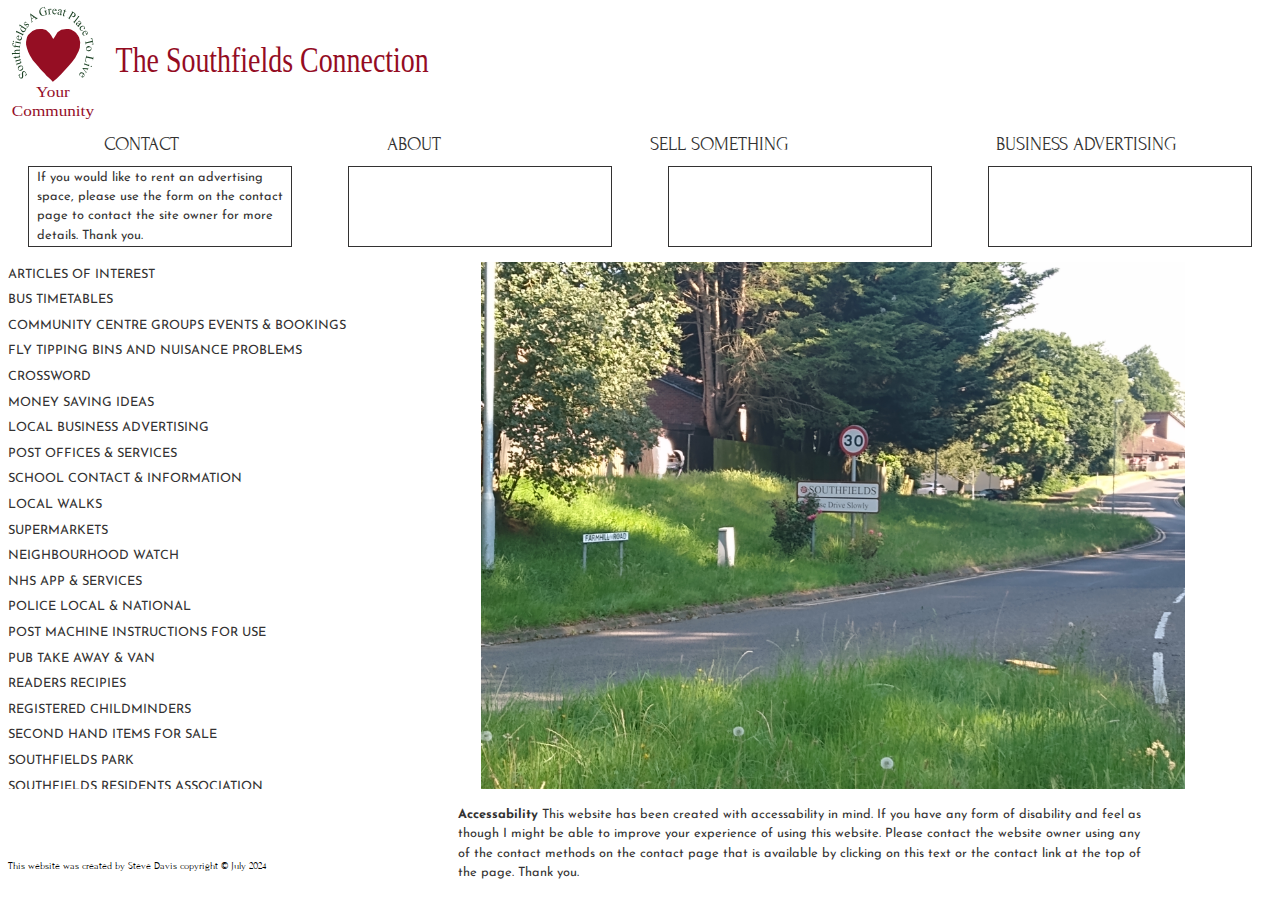
==== index.html @ 75041c46 "pushed all files" ====
<!DOCTYPE html>
<html lang="en">
<head>
    <meta charset="UTF-8">
    <meta name="viewport" content="width=device-width, initial-scale=1.0">
    <!-- Google Font Called 'Forum' -->
    <link rel="preconnect" href="https://fonts.googleapis.com" />
    <link rel="preconnect" href="https://fonts.gstatic.com" crossorigin />
    <link href="https://fonts.googleapis.com/css2?family=Forum&display=swap" rel="stylesheet" />
    <!-- Google Font Called Josefin Sans-->
    <link rel="preconnect" href="https://fonts.googleapis.com" />
    <link rel="preconnect" href="https://fonts.gstatic.com" crossorigin />
    <link href="https://fonts.googleapis.com/css2?family=Josefin+Sans:ital,wght@0,100..700;1,100..700&display=swap"
        rel="stylesheet" />
    <!-- CSS stylesheet Link -->
    <link href="resources/css/index.css" rel="stylesheet" />
    <script src="resources/js/script.js" defer></script>
    <title>Home</title>
</head>

<body>
    <!-- grid container -->
    <div class="container" role="presentation">
        <!-- Header logo and name -->
        <header role="presentation"><img src="resources/images/nameAndLogo.svg" alt="Southfields Logo Graphic" />
        </header>
        
        
        <!-- navigation -->
        <nav class="navigation">
            <ul class="nav">
                <li>
                    <a href="aboutAndContact.html">CONTACT</a>
                </li>
                <li>
                    <a href="aboutAndContact.html">ABOUT</a>
                </li>
                <li>
                    <a href="local.html">SELL SOMETHING</a>
                </li>
                <li>
                    <a href="secondHand.html">BUSINESS ADVERTISING</a>
                </li>
            </ul>
        </nav>
        
        <!-- love your community -->
        <!-- sidebar -->
        <div class="sideBar" role="presentation">
            <a href="local.html">ARTICLES OF INTEREST</a>
            <a href="external.html">BUS TIMETABLES</a>
            <a href="local.html">COMMUNITY CENTRE GROUPS EVENTS & BOOKINGS</a>
            <a href="external.html">FLY TIPPING BINS AND NUISANCE PROBLEMS</a>
            <a href="local.html">CROSSWORD</a>
            <a href="local.html">MONEY SAVING IDEAS</a>
            <a href="businessAdvertising.html">LOCAL BUSINESS ADVERTISING</a>
            <a href="external.html">POST OFFICES & SERVICES</a>
            <a href="external.html">SCHOOL CONTACT & INFORMATION</a>
            <a href="external.html">LOCAL WALKS</a>
            <a href="external.html">SUPERMARKETS</a>
            <a href="local.html">NEIGHBOURHOOD WATCH</a>
            <a href="external.html">NHS APP & SERVICES</a>
            <a href="external.html">POLICE LOCAL & NATIONAL</a>
            <a href="local.html">POST MACHINE INSTRUCTIONS FOR USE</a>
            <a href="local.html">PUB TAKE AWAY & VAN</a>
            <a href="local.html">READERS RECIPIES</a>
            <a href="local.html">REGISTERED CHILDMINDERS</a>
            <a href="secondHand.html">SECOND HAND ITEMS FOR SALE</a>
            <a href="local.html">SOUTHFIELDS PARK</a>
            <a href="local.html">SOUTHFIELDS RESIDENTS ASSOCIATION</a>
            <a href="external.html">USEFUL SERVICES HAIR BEAUTY KEYCUTTING ETC</a>
            <a href="external.html">VOLUNTEER WORK</a>
        </div>
        
        <div class="mainPhoto"><img src="resources/images/southfieldsEntry.jpg"
                alt="An image of the Southfields sign situated on Farm Field Road by the roundabout." />
        </div>
       

        <section class="addContainer">
            <div class="addHolder addHolder1">
                <a href="aboutAndContact.html" class="addTxt">If you would like to rent an advertising space, please use
                    the form on the contact page to contact the site owner for more details. Thank you.</a>
            </div>
            <div class="addHolder addHolder2"></div>
            <div class="addHolder addHolder3"></div>
            <div class="addHolder addHolder4"></div>
        </section>
        <footer class="footer1">
            <p class="copyright">This website was created by Steve Davis copyright &#169; July 2024</p>
        </footer>
        <div class="accessHolder">
            <a href="aboutAndContact.html" class="access">
                <strong>Accessability</strong> This website has been created with accessability in mind. If you have any
                form of disability and feel as though I might be able to improve your experience of using this website.
                Please contact the website owner using any of the contact methods on the contact page that is available
                by clicking on this text or the contact link at the top of the page. Thank you.
            </a>
        </div>
        <footer class="footer2"></footer>
    </div>
</body>

</html>
---- resources/css/index.css ----
body {
    box-sizing: border-box;
    margin: 0;
    padding: 0;
    font-size: 62.5%;
    height: 100vh;
    width: 100vw;
    font-family: "Forum", serif;
}

.container {
    display: grid;
    width: 100vw;
    height: 98vh;
    padding-bottom: 2vh;
    grid-template-columns: 1fr 1fr 1fr 1fr 1fr 1fr 1fr 1fr 1fr 1fr 1fr 1fr 1fr 1fr 1fr 1fr;
    grid-template-rows: 1fr 0.5fr 1fr 1fr 1fr 1fr 1fr 1fr 0.5fr ;
    grid-template-areas:
     /*row 1  */
    "header header header header header header header header header header header header header header header header"
    /*row 2  */
    "navigation navigation navigation navigation navigation navigation navigation navigation navigation navigation navigation navigation navigation navigation navigation navigation"
    /*row 3  */
    "sideBar sideBar sideBar sideBar mainPhoto mainPhoto mainPhoto mainPhoto mainPhoto mainPhoto mainPhoto mainPhoto addContainer addContainer addContainer addContainer"
    /*row 4  */
   "sideBar sideBar sideBar sideBar mainPhoto mainPhoto mainPhoto mainPhoto mainPhoto mainPhoto mainPhoto mainPhoto addContainer addContainer addContainer addContainer"
    /*row 5  */
    "sideBar sideBar sideBar sideBar mainPhoto mainPhoto mainPhoto mainPhoto mainPhoto mainPhoto mainPhoto mainPhoto addContainer addContainer addContainer addContainer"
    /*row 6  */
    "sideBar sideBar sideBar sideBar mainPhoto mainPhoto mainPhoto mainPhoto mainPhoto mainPhoto mainPhoto mainPhoto addContainer addContainer addContainer addContainer"
    /* row 7 */
    "sideBar sideBar sideBar sideBar mainPhoto mainPhoto mainPhoto mainPhoto mainPhoto mainPhoto mainPhoto mainPhoto addContainer addContainer addContainer addContainer"
    /* row 8 */
    "sideBar sideBar sideBar sideBar mainPhoto mainPhoto mainPhoto mainPhoto mainPhoto mainPhoto mainPhoto mainPhoto addContainer addContainer addContainer addContainer"
    /* row 9 */
    "footer1 footer1 footer1 footer1 accessHolder accessHolder  accessHolder accessHolder accessHolder accessHolder accessHolder accessHolder footer2 footer2 footer2 footer2 ";
}

header{
    grid-area: header;
}

.navigation{
    grid-area: navigation;
}

.nav{
    display: flex;
    justify-content: space-between;
    align-items: center;
    padding: 0 30%;
}

.nav li{
    
    list-style: none;
}

.nav li a{
    font-family: Forum;
    font-size: 1.2rem;
    color: rgb(51, 50, 50);
    text-decoration: none;
    transition-property: color;
    transition-duration: 500;
}

.nav li a:hover{
    color: rgb(80, 00, 00);
}

.sideBar{
    grid-area: sideBar;
    display: flex;
    flex-direction: column;
    padding-left: 0.5rem;
    padding-right: 0.5rem;
    overflow-x: scroll;
    
}

.sideBar a{
    font-family: josefin sans;
    font-size: 0.8rem;
    color: rgb(51, 50, 50);
    text-decoration: none;
    line-height: 2;
    transition-property: color;
    transition-duration: 500;
}

.sideBar a:hover{
    color: rgb(80, 00, 00);
}

.mainPhoto{
    grid-area: mainPhoto;
}

.mainPhoto img{
    width: 100%;
    height: 100%;
    object-fit: contain;
}

.addContainer{
    grid-area: addContainer;
    display: flex;
    flex-direction: column;
    justify-content: space-between;
    align-items: center;
}

.addHolder{
    border: 1px solid rgb(51, 50, 50);
    width: 62.5%;
    height: 16.66%;
    padding: 0 0.5rem;
    display: flex;
    align-items: center;
   
   
}

.addTxt{
    font-family: josefin sans;
    font-size: 0.8rem;
    color: rgb(51, 50, 50);
    text-decoration: none;
    transition-property: color;
    transition-duration: 500;
    line-height: 1.5;
}

.addHolder a:hover{
    color: maroon;
}

.footer1{
    grid-area: footer1;
    display: flex;
    align-items: last baseline;
    padding:0 0.5rem;
}

.accessHolder{
    grid-area: accessHolder;
    display: flex;
   padding-top: 1rem;
   padding-left: 4rem;
   padding-right: 2rem;
}

.access{
    font-family: josefin sans;
    font-size: 0.8rem;
    text-decoration: none;
    color: rgb(51, 50, 50);
    line-height: 1.5;
}
.footer2{
    grid-area: footer2;
}

@media only screen and (max-width: 1560px){
    .container{
        grid-template-columns: 1fr 1fr 1fr 1fr 1fr 1fr 1fr 1fr 1fr 1fr 1fr 1fr 1fr;
        grid-template-rows: 1fr 0.5fr 1fr 1fr 1fr 1fr 1fr 1fr 1fr 1fr;
        /* height: auto; */
        /* padding: 0 2vw; */
        grid-template-areas: 
        "header header header header header header header header header header header header header"
        "navigation navigation navigation navigation navigation navigation navigation navigation navigation navigation navigation navigation navigation"
       "addContainer addContainer addContainer addContainer addContainer addContainer addContainer addContainer addContainer addContainer addContainer addContainer addContainer"
        "sideBar sideBar sideBar sideBar mainPhoto mainPhoto mainPhoto mainPhoto mainPhoto mainPhoto mainPhoto mainPhoto mainPhoto"
        "sideBar sideBar sideBar sideBar mainPhoto mainPhoto mainPhoto mainPhoto mainPhoto mainPhoto mainPhoto mainPhoto mainPhoto"
        "sideBar sideBar sideBar sideBar mainPhoto mainPhoto mainPhoto mainPhoto mainPhoto mainPhoto mainPhoto mainPhoto mainPhoto"
        "sideBar sideBar sideBar sideBar mainPhoto mainPhoto mainPhoto mainPhoto mainPhoto mainPhoto mainPhoto mainPhoto mainPhoto"
        "sideBar sideBar sideBar sideBar mainPhoto mainPhoto mainPhoto mainPhoto mainPhoto mainPhoto mainPhoto mainPhoto mainPhoto"
        "sideBar sideBar sideBar sideBar mainPhoto mainPhoto mainPhoto mainPhoto mainPhoto mainPhoto mainPhoto mainPhoto mainPhoto"
        "footer1 footer1 footer1 footer1 accessHolder accessHolder accessHolder accessHolder accessHolder accessHolder accessHolder accessHolder footer2";
    }

    .nav{
        padding: 0;
        justify-content: space-around;
    }

    .addContainer{
        flex-direction: row;
        justify-content: space-around;
        margin-bottom: 1rem;
    }

    .addHolder{
        height: 100%;
        width: 19.23%;
    }

    .mainPhoto{
        padding-right: 1.5rem;
        padding-left: 1rem;
    }

 

 }
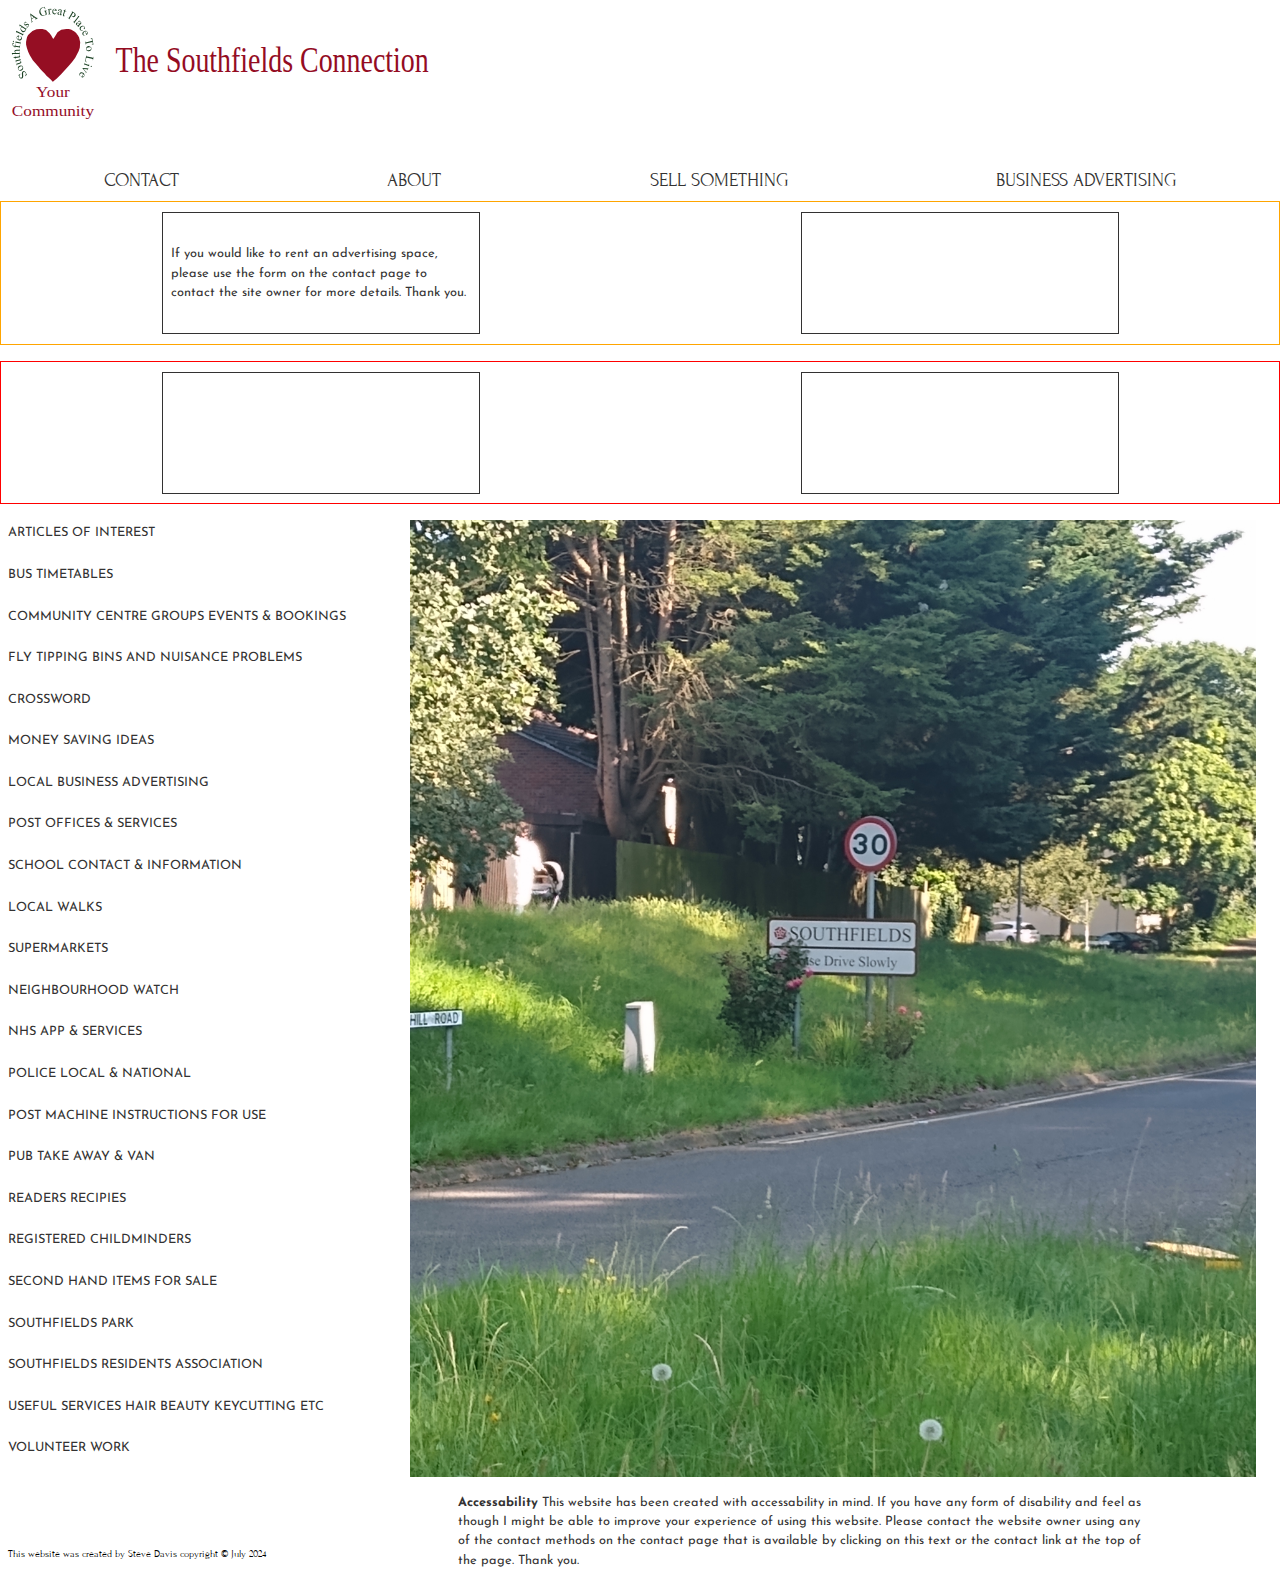
==== commit abf2df36: "index finished" ====
--- a/index.html
+++ b/index.html
@@ -77,12 +77,14 @@
         </div>
        
 
-        <section class="addContainer">
+        <section class="addContainer1">
             <div class="addHolder addHolder1">
                 <a href="aboutAndContact.html" class="addTxt">If you would like to rent an advertising space, please use
                     the form on the contact page to contact the site owner for more details. Thank you.</a>
             </div>
             <div class="addHolder addHolder2"></div>
+        </section>
+        <section class="addContainer2">
             <div class="addHolder addHolder3"></div>
             <div class="addHolder addHolder4"></div>
         </section>
--- a/resources/css/index.css
+++ b/resources/css/index.css
@@ -14,49 +14,49 @@
     height: 98vh;
     padding-bottom: 2vh;
     grid-template-columns: 1fr 1fr 1fr 1fr 1fr 1fr 1fr 1fr 1fr 1fr 1fr 1fr 1fr 1fr 1fr 1fr;
-    grid-template-rows: 1fr 0.5fr 1fr 1fr 1fr 1fr 1fr 1fr 0.5fr ;
+    grid-template-rows: 1fr 0.5fr 1fr 1fr 1fr 1fr 1fr 1fr 0.5fr;
     grid-template-areas:
-     /*row 1  */
-    "header header header header header header header header header header header header header header header header"
-    /*row 2  */
-    "navigation navigation navigation navigation navigation navigation navigation navigation navigation navigation navigation navigation navigation navigation navigation navigation"
-    /*row 3  */
-    "sideBar sideBar sideBar sideBar mainPhoto mainPhoto mainPhoto mainPhoto mainPhoto mainPhoto mainPhoto mainPhoto addContainer addContainer addContainer addContainer"
-    /*row 4  */
-   "sideBar sideBar sideBar sideBar mainPhoto mainPhoto mainPhoto mainPhoto mainPhoto mainPhoto mainPhoto mainPhoto addContainer addContainer addContainer addContainer"
-    /*row 5  */
-    "sideBar sideBar sideBar sideBar mainPhoto mainPhoto mainPhoto mainPhoto mainPhoto mainPhoto mainPhoto mainPhoto addContainer addContainer addContainer addContainer"
-    /*row 6  */
-    "sideBar sideBar sideBar sideBar mainPhoto mainPhoto mainPhoto mainPhoto mainPhoto mainPhoto mainPhoto mainPhoto addContainer addContainer addContainer addContainer"
-    /* row 7 */
-    "sideBar sideBar sideBar sideBar mainPhoto mainPhoto mainPhoto mainPhoto mainPhoto mainPhoto mainPhoto mainPhoto addContainer addContainer addContainer addContainer"
-    /* row 8 */
-    "sideBar sideBar sideBar sideBar mainPhoto mainPhoto mainPhoto mainPhoto mainPhoto mainPhoto mainPhoto mainPhoto addContainer addContainer addContainer addContainer"
-    /* row 9 */
-    "footer1 footer1 footer1 footer1 accessHolder accessHolder  accessHolder accessHolder accessHolder accessHolder accessHolder accessHolder footer2 footer2 footer2 footer2 ";
-}
-
-header{
+        /*row 1  */
+        "header header header header header header header header header header header header header header header header"
+        /*row 2  */
+        "navigation navigation navigation navigation navigation navigation navigation navigation navigation navigation navigation navigation navigation navigation navigation navigation"
+        /*row 3  */
+        "sideBar sideBar sideBar sideBar mainPhoto mainPhoto mainPhoto mainPhoto mainPhoto mainPhoto mainPhoto mainPhoto addContainer1 addContainer1 addContainer1 addContainer1"
+        /*row 4  */
+        "sideBar sideBar sideBar sideBar mainPhoto mainPhoto mainPhoto mainPhoto mainPhoto mainPhoto mainPhoto mainPhoto addContainer1 addContainer1 addContainer1 addContainer1"
+        /*row 5  */
+        "sideBar sideBar sideBar sideBar mainPhoto mainPhoto mainPhoto mainPhoto mainPhoto mainPhoto mainPhoto mainPhoto addContainer1 addContainer1 addContainer1 addContainer1"
+        /*row 6  */
+        "sideBar sideBar sideBar sideBar mainPhoto mainPhoto mainPhoto mainPhoto mainPhoto mainPhoto mainPhoto mainPhoto addContainer2 addContainer2 addContainer2 addContainer2"
+        /* row 7 */
+        "sideBar sideBar sideBar sideBar mainPhoto mainPhoto mainPhoto mainPhoto mainPhoto mainPhoto mainPhoto mainPhoto addContainer2 addContainer2 addContainer2 addContainer2"
+        /* row 8 */
+        "sideBar sideBar sideBar sideBar mainPhoto mainPhoto mainPhoto mainPhoto mainPhoto mainPhoto mainPhoto mainPhoto addContainer2 addContainer2 addContainer2 addContainer2"
+        /* row 9 */
+        "footer1 footer1 footer1 footer1 accessHolder accessHolder  accessHolder accessHolder accessHolder accessHolder accessHolder accessHolder footer2 footer2 footer2 footer2 ";
+}
+
+header {
     grid-area: header;
 }
 
-.navigation{
+.navigation {
     grid-area: navigation;
 }
 
-.nav{
+.nav {
     display: flex;
     justify-content: space-between;
     align-items: center;
     padding: 0 30%;
 }
 
-.nav li{
-    
+.nav li {
+
     list-style: none;
 }
 
-.nav li a{
+.nav li a {
     font-family: Forum;
     font-size: 1.2rem;
     color: rgb(51, 50, 50);
@@ -65,21 +65,21 @@
     transition-duration: 500;
 }
 
-.nav li a:hover{
+.nav li a:hover {
     color: rgb(80, 00, 00);
 }
 
-.sideBar{
+.sideBar {
     grid-area: sideBar;
     display: flex;
     flex-direction: column;
     padding-left: 0.5rem;
     padding-right: 0.5rem;
     overflow-x: scroll;
-    
-}
-
-.sideBar a{
+
+}
+
+.sideBar a {
     font-family: josefin sans;
     font-size: 0.8rem;
     color: rgb(51, 50, 50);
@@ -89,40 +89,54 @@
     transition-duration: 500;
 }
 
-.sideBar a:hover{
+.sideBar a:hover {
     color: rgb(80, 00, 00);
 }
 
-.mainPhoto{
+.mainPhoto {
+    display: flex;
+    align-items:flex-start;
     grid-area: mainPhoto;
 }
 
-.mainPhoto img{
+.mainPhoto img {
     width: 100%;
     height: 100%;
     object-fit: contain;
 }
 
-.addContainer{
-    grid-area: addContainer;
+.addContainer1 {
+    grid-area: addContainer1;
     display: flex;
     flex-direction: column;
-    justify-content: space-between;
+    justify-content: space-around;
     align-items: center;
-}
-
-.addHolder{
+    border: 1px solid orange;
+}
+
+.addContainer2 {
+    grid-area: addContainer2;
+    display: flex;
+    flex-direction: column;
+    justify-content: space-around;
+    align-items: center;
+    border: 1px solid red;
+}
+
+.addHolder {
     border: 1px solid rgb(51, 50, 50);
-    width: 62.5%;
-    height: 16.66%;
+    width: 300px;
+    height: 120px;
+    /* width: 62.5%;
+    height: 16.66%; */
     padding: 0 0.5rem;
     display: flex;
     align-items: center;
-   
-   
-}
-
-.addTxt{
+
+
+}
+
+.addTxt {
     font-family: josefin sans;
     font-size: 0.8rem;
     color: rgb(51, 50, 50);
@@ -132,79 +146,170 @@
     line-height: 1.5;
 }
 
-.addHolder a:hover{
+.addHolder a:hover {
     color: maroon;
 }
 
-.footer1{
+.footer1 {
     grid-area: footer1;
     display: flex;
     align-items: last baseline;
-    padding:0 0.5rem;
-}
-
-.accessHolder{
+    padding: 0 0.5rem;
+}
+
+.accessHolder {
     grid-area: accessHolder;
     display: flex;
-   padding-top: 1rem;
-   padding-left: 4rem;
-   padding-right: 2rem;
-}
-
-.access{
+    padding-top: 1rem;
+    padding-left: 4rem;
+    padding-right: 2rem;
+}
+
+.access {
     font-family: josefin sans;
     font-size: 0.8rem;
     text-decoration: none;
     color: rgb(51, 50, 50);
     line-height: 1.5;
 }
-.footer2{
+
+.footer2 {
     grid-area: footer2;
 }
 
-@media only screen and (max-width: 1560px){
-    .container{
+@media only screen and (max-width: 1560px) {
+    body{
+        height: auto;
+    }
+
+    .container {
+        height: auto;
         grid-template-columns: 1fr 1fr 1fr 1fr 1fr 1fr 1fr 1fr 1fr 1fr 1fr 1fr 1fr;
-        grid-template-rows: 1fr 0.5fr 1fr 1fr 1fr 1fr 1fr 1fr 1fr 1fr;
+        grid-template-rows: 1fr 0.2fr 1fr 1fr 1fr 1fr 1fr 1fr 1fr 1fr;
         /* height: auto; */
         /* padding: 0 2vw; */
-        grid-template-areas: 
-        "header header header header header header header header header header header header header"
-        "navigation navigation navigation navigation navigation navigation navigation navigation navigation navigation navigation navigation navigation"
-       "addContainer addContainer addContainer addContainer addContainer addContainer addContainer addContainer addContainer addContainer addContainer addContainer addContainer"
-        "sideBar sideBar sideBar sideBar mainPhoto mainPhoto mainPhoto mainPhoto mainPhoto mainPhoto mainPhoto mainPhoto mainPhoto"
-        "sideBar sideBar sideBar sideBar mainPhoto mainPhoto mainPhoto mainPhoto mainPhoto mainPhoto mainPhoto mainPhoto mainPhoto"
-        "sideBar sideBar sideBar sideBar mainPhoto mainPhoto mainPhoto mainPhoto mainPhoto mainPhoto mainPhoto mainPhoto mainPhoto"
-        "sideBar sideBar sideBar sideBar mainPhoto mainPhoto mainPhoto mainPhoto mainPhoto mainPhoto mainPhoto mainPhoto mainPhoto"
-        "sideBar sideBar sideBar sideBar mainPhoto mainPhoto mainPhoto mainPhoto mainPhoto mainPhoto mainPhoto mainPhoto mainPhoto"
-        "sideBar sideBar sideBar sideBar mainPhoto mainPhoto mainPhoto mainPhoto mainPhoto mainPhoto mainPhoto mainPhoto mainPhoto"
-        "footer1 footer1 footer1 footer1 accessHolder accessHolder accessHolder accessHolder accessHolder accessHolder accessHolder accessHolder footer2";
-    }
-
-    .nav{
+        grid-template-areas:
+            "header header header header header header header header header header header header header"
+            "navigation navigation navigation navigation navigation navigation navigation navigation navigation navigation navigation navigation navigation"
+            "addContainer1 addContainer1 addContainer1 addContainer1 addContainer1 addContainer1 addContainer1 addContainer1 addContainer1 addContainer1 addContainer1 addContainer1 addContainer1"
+             "addContainer2 addContainer2 addContainer2 addContainer2 addContainer2 addContainer2 addContainer2 addContainer2 addContainer2 addContainer2 addContainer2 addContainer2 addContainer2"
+            "sideBar sideBar sideBar sideBar mainPhoto mainPhoto mainPhoto mainPhoto mainPhoto mainPhoto mainPhoto mainPhoto mainPhoto"
+            "sideBar sideBar sideBar sideBar mainPhoto mainPhoto mainPhoto mainPhoto mainPhoto mainPhoto mainPhoto mainPhoto mainPhoto"
+            "sideBar sideBar sideBar sideBar mainPhoto mainPhoto mainPhoto mainPhoto mainPhoto mainPhoto mainPhoto mainPhoto mainPhoto"
+            "sideBar sideBar sideBar sideBar mainPhoto mainPhoto mainPhoto mainPhoto mainPhoto mainPhoto mainPhoto mainPhoto mainPhoto"
+            "sideBar sideBar sideBar sideBar mainPhoto mainPhoto mainPhoto mainPhoto mainPhoto mainPhoto mainPhoto mainPhoto mainPhoto"
+            "sideBar sideBar sideBar sideBar mainPhoto mainPhoto mainPhoto mainPhoto mainPhoto mainPhoto mainPhoto mainPhoto mainPhoto"
+            
+            "footer1 footer1 footer1 footer1 accessHolder accessHolder accessHolder accessHolder accessHolder accessHolder accessHolder accessHolder footer2";
+    }
+
+    .nav {
         padding: 0;
         justify-content: space-around;
     }
 
-    .addContainer{
+    .addContainer1 {
         flex-direction: row;
         justify-content: space-around;
         margin-bottom: 1rem;
     }
 
-    .addHolder{
-        height: 100%;
-        width: 19.23%;
-    }
-
-    .mainPhoto{
+    .sideBar a{
+        padding-bottom: 1rem;
+    }
+
+    .addHolder {
+        /* height: 100%;
+        width: 19.23%; */
+        height: 120px;
+        width: 300px;
+    }
+
+    .mainPhoto {
         padding-right: 1.5rem;
         padding-left: 1rem;
     }
 
- 
-
- }
+    .mainPhoto img{
+        object-fit: cover;
+    }
+
+    .addContainer2 {
+        flex-direction: row;
+        justify-content: space-around;
+        margin-bottom: 1rem;
+    }
+}
+
+@media only screen and (max-width: 1000px) {
+    .container {
+        grid-template-columns: 1fr 1fr;
+        grid-template-rows: auto auto auto auto auto auto auto;
+        height: auto;
+        /* padding: 0 2vw; */
+        grid-template-areas:
+            "header header"
+            "navigation navigation"
+            "addContainer1 addContainer1"
+            "addContainer2 addContainer2"
+            "sideBar sideBar"
+            "mainPhoto mainPhoto"
+            "accessHolder accessHolder"
+            "footer1 footer1";
+    }
+
+
+   .nav li a {
+        line-height: 2;
+    }
+
+    .addContainer1{
+        flex-direction: row;
+        justify-content: space-around;
+        padding-right: 1rem;
+        padding-left: 0.5rem;
+        flex-direction: column;
+        justify-items: center;
+    }
+
+    .addContainer2{
+        flex-direction: row;
+        justify-content: space-around;
+        padding-right: 1rem;
+        padding-left: 0.5rem;
+        flex-direction: column;
+        justify-items: center;
+     }
+
+    .addHolder{
+        margin-bottom: 0.5rem;
+        height: 120px;
+        width: 300px
+    }
+
+    .sideBar{
+        padding-left: 0.5rem;
+    }
+
+    .sideBar a{
+        line-height: 3;
+    }
+
+    .accessHolder{
+        padding-left: 1rem;
+        padding-right: 1.5rem;
+        justify-content: center;
+    }
     
-
-
+    .access{
+        text-align: justify;
+    }
+
+    .footer1{
+        justify-content: center;
+    }
+
+    .footer2 {
+        display: none;
+    }
+}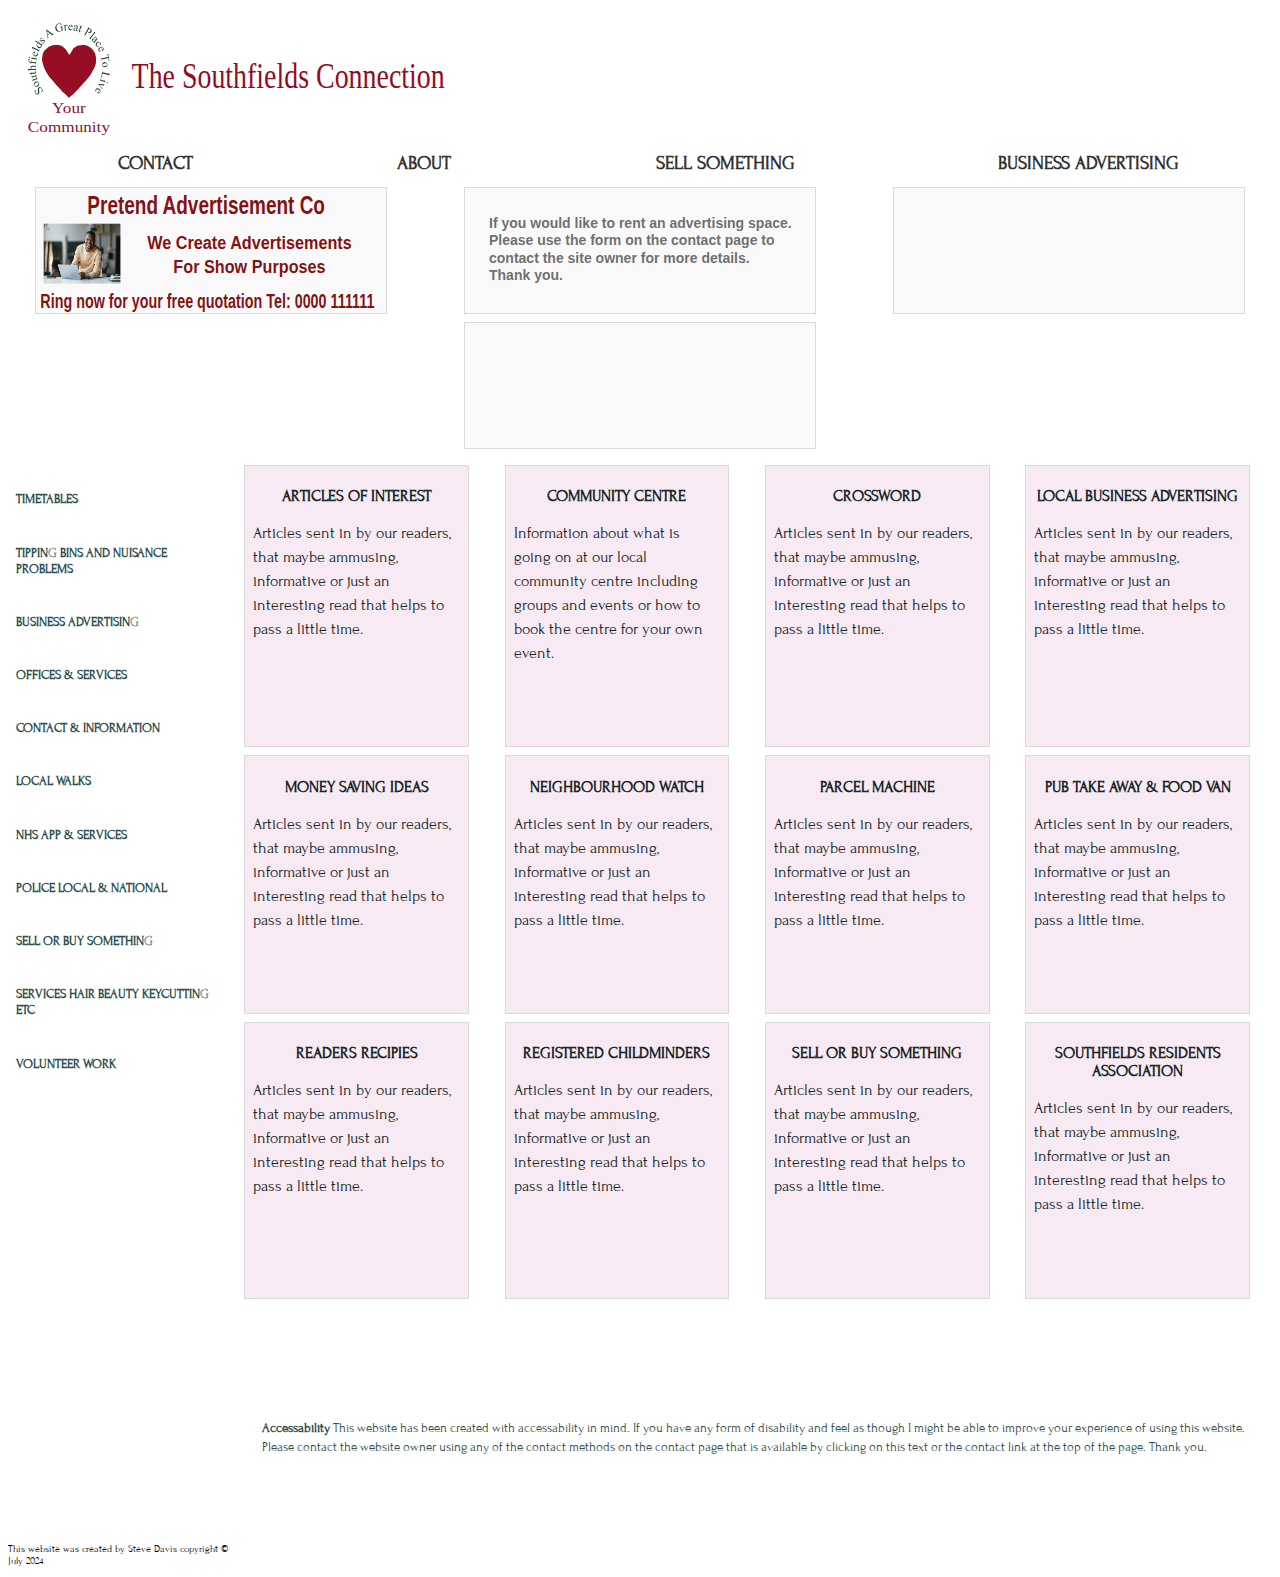
==== commit c7e74098: "updated responsive site 23-jul-24 18:19" ====
--- a/index.html
+++ b/index.html
@@ -23,72 +23,83 @@
     <div class="container" role="presentation">
         <!-- Header logo and name -->
         <header role="presentation"><img src="resources/images/nameAndLogo.svg" alt="Southfields Logo Graphic" />
-        </header>
+        <!-- </header> -->
         
         
         <!-- navigation -->
         <nav class="navigation">
             <ul class="nav">
                 <li>
-                    <a href="aboutAndContact.html">CONTACT</a>
+                    <a class="link" href="aboutAndContact.html"><h1 class="navTxt">CONTACT</h1></a>
                 </li>
                 <li>
-                    <a href="aboutAndContact.html">ABOUT</a>
+                    <a class="link" href="aboutAndContact.html"><h1 class="navTxt">ABOUT</h1></a>
                 </li>
                 <li>
-                    <a href="local.html">SELL SOMETHING</a>
+                    <a class="link" href="local.html"><h1 class="navTxt">SELL SOMETHING</h1></a>
                 </li>
                 <li>
-                    <a href="secondHand.html">BUSINESS ADVERTISING</a>
+                    <a class="link" href="secondHand.html"><h1 class="navTxt">BUSINESS ADVERTISING</h1></a>
                 </li>
             </ul>
         </nav>
-        
+        </header>
         <!-- love your community -->
         <!-- sidebar -->
         <div class="sideBar" role="presentation">
-            <a href="local.html">ARTICLES OF INTEREST</a>
-            <a href="external.html">BUS TIMETABLES</a>
-            <a href="local.html">COMMUNITY CENTRE GROUPS EVENTS & BOOKINGS</a>
-            <a href="external.html">FLY TIPPING BINS AND NUISANCE PROBLEMS</a>
-            <a href="local.html">CROSSWORD</a>
-            <a href="local.html">MONEY SAVING IDEAS</a>
-            <a href="businessAdvertising.html">LOCAL BUSINESS ADVERTISING</a>
-            <a href="external.html">POST OFFICES & SERVICES</a>
-            <a href="external.html">SCHOOL CONTACT & INFORMATION</a>
-            <a href="external.html">LOCAL WALKS</a>
-            <a href="external.html">SUPERMARKETS</a>
-            <a href="local.html">NEIGHBOURHOOD WATCH</a>
-            <a href="external.html">NHS APP & SERVICES</a>
-            <a href="external.html">POLICE LOCAL & NATIONAL</a>
-            <a href="local.html">POST MACHINE INSTRUCTIONS FOR USE</a>
-            <a href="local.html">PUB TAKE AWAY & VAN</a>
-            <a href="local.html">READERS RECIPIES</a>
-            <a href="local.html">REGISTERED CHILDMINDERS</a>
-            <a href="secondHand.html">SECOND HAND ITEMS FOR SALE</a>
-            <a href="local.html">SOUTHFIELDS PARK</a>
-            <a href="local.html">SOUTHFIELDS RESIDENTS ASSOCIATION</a>
-            <a href="external.html">USEFUL SERVICES HAIR BEAUTY KEYCUTTING ETC</a>
-            <a href="external.html">VOLUNTEER WORK</a>
+            <!-- <a href="local.html">ARTICLES OF INTEREST</a> -->
+            <a href="external.html"><h2>TIMETABLES</h2> </a>
+            <!-- <a href="local.html">COMMUNITY CENTRE GROUPS EVENTS & BOOKINGS</a> -->
+            <a href="external.html"><h2>TIPPING BINS AND NUISANCE PROBLEMS</h2> </a>
+            <!-- <a href="local.html">CROSSWORD</a> -->
+            <!-- <a href="local.html">MONEY SAVING IDEAS</a> -->
+            <a href="businessAdvertising.html"><h2>BUSINESS ADVERTISING</h2> </a>
+            <a href="external.html"><h2>OFFICES & SERVICES</h2> </a>
+            <a href="external.html"><h2>CONTACT & INFORMATION</h2> </a>
+            <a href="external.html"><h2>LOCAL WALKS</h2> </a>
+            <a href="external.html"></a>
+            <!-- <a href="local.html">NEIGHBOURHOOD WATCH</a> -->
+            <a href="external.html"><h2>NHS APP & SERVICES</h2> </a>
+            <a href="external.html"><h2>POLICE LOCAL & NATIONAL</h2></a>
+            <!-- <a href="local.html">POST MACHINE INSTRUCTIONS FOR USE</a> -->
+            <!-- <a href="local.html">PUB TAKE AWAY & VAN</a> -->
+            <!-- <a href="local.html">READERS RECIPIES</a> -->
+            <!-- <a href="local.html">REGISTERED CHILDMINDERS</a> -->
+            <a href="secondHand.html"><h2>SELL OR BUY SOMETHING</h2></a>
+            <!-- <a href="local.html">SOUTHFIELDS PARK</a> -->
+            <!-- <a href="local.html">SOUTHFIELDS RESIDENTS ASSOCIATION</a> -->
+            <a href="external.html"><h2>SERVICES HAIR BEAUTY KEYCUTTING ETC</h2> </a>
+            <a href="external.html"><h2>VOLUNTEER WORK</h2></a>
         </div>
+    
         
-        <div class="mainPhoto"><img src="resources/images/southfieldsEntry.jpg"
-                alt="An image of the Southfields sign situated on Farm Field Road by the roundabout." />
-        </div>
+        <main class="paddlesContainer">
+            <div class="paddles"><h2>ARTICLES OF INTEREST</h2><p class="paddlesBody">Articles sent in by our readers, that maybe ammusing, informative or just an interesting read that helps to pass a little time.</p></div>
+            <div class="paddles"><h2>COMMUNITY CENTRE</h2><p class="paddlesBody">Information about what is going on at our local community centre including groups and events or how to book the centre for your own event.</p></div>
+            <div class="paddles"><h2>CROSSWORD</h2><p class="paddlesBody">Articles sent in by our readers, that maybe ammusing, informative or just an interesting read that helps to pass a little time.</p></div>
+            <div class="paddles"><h2>LOCAL BUSINESS ADVERTISING</h2><p class="paddlesBody">Articles sent in by our readers, that maybe ammusing, informative or just an interesting read that helps to pass a little time.</p></div>
+            <div class="paddles"><h2>MONEY SAVING IDEAS</h2><p class="paddlesBody">Articles sent in by our readers, that maybe ammusing, informative or just an interesting read that helps to pass a little time.</p></div>
+            <div class="paddles"><h2>NEIGHBOURHOOD WATCH</h2><p class="paddlesBody">Articles sent in by our readers, that maybe ammusing, informative or just an interesting read that helps to pass a little time.</p></div>
+            <div class="paddles"><h2>PARCEL MACHINE</h2><p class="paddlesBody">Articles sent in by our readers, that maybe ammusing, informative or just an interesting read that helps to pass a little time.</p></div>
+            <div class="paddles"><h2>PUB TAKE AWAY & FOOD VAN</h2><p class="paddlesBody">Articles sent in by our readers, that maybe ammusing, informative or just an interesting read that helps to pass a little time.</p></div>
+            <div class="paddles"><h2>READERS RECIPIES</h2><p class="paddlesBody">Articles sent in by our readers, that maybe ammusing, informative or just an interesting read that helps to pass a little time.</p></div>
+            <div class="paddles"><h2>REGISTERED CHILDMINDERS</h2><p class="paddlesBody">Articles sent in by our readers, that maybe ammusing, informative or just an interesting read that helps to pass a little time.</p></div>
+            <div class="paddles"><h2>SELL OR BUY SOMETHING</h2><p class="paddlesBody">Articles sent in by our readers, that maybe ammusing, informative or just an interesting read that helps to pass a little time.</p></div>
+            <div class="paddles"><h2>SOUTHFIELDS RESIDENTS ASSOCIATION</h2><p class="paddlesBody">Articles sent in by our readers, that maybe ammusing, informative or just an interesting read that helps to pass a little time.</p></div>
+        </main>
        
 
-        <section class="addContainer1">
-            <div class="addHolder addHolder1">
-                <a href="aboutAndContact.html" class="addTxt">If you would like to rent an advertising space, please use
-                    the form on the contact page to contact the site owner for more details. Thank you.</a>
-            </div>
-            <div class="addHolder addHolder2"></div>
+        
+        <section class="addContainer">
+            <div class="addHolder addHolder1"><img src="resources/images/dummyAd.svg" alt="Dummy advert for show purposes."/></div>
+            <div class="addHolder addHolder2"><img src="resources/images/dummyAdBlock.svg" alt="Dummy advert for show purposes."/></div>
+            <div class="addHolder addHolder3"><img src="resources/images/dummyBlankAd.svg" alt="Dummy advert for show purposes."/></div>
+            <div class="addHolder addHolder4"><img src="resources/images/dummyBlankAd.svg" alt="Dummy advert for show purposes."/></div>
         </section>
-        <section class="addContainer2">
-            <div class="addHolder addHolder3"></div>
-            <div class="addHolder addHolder4"></div>
-        </section>
-        <footer class="footer1">
+      
+        
+      
+        <footer class="footer">
             <p class="copyright">This website was created by Steve Davis copyright &#169; July 2024</p>
         </footer>
         <div class="accessHolder">
@@ -99,7 +110,8 @@
                 by clicking on this text or the contact link at the top of the page. Thank you.
             </a>
         </div>
-        <footer class="footer2"></footer>
+        
+        
     </div>
 </body>
 
--- a/resources/css/index.css
+++ b/resources/css/index.css
@@ -3,52 +3,48 @@
     margin: 0;
     padding: 0;
     font-size: 62.5%;
-    height: 100vh;
-    width: 100vw;
+    height: auto;
+    width: 100%;
     font-family: "Forum", serif;
 }
 
 .container {
     display: grid;
-    width: 100vw;
-    height: 98vh;
-    padding-bottom: 2vh;
-    grid-template-columns: 1fr 1fr 1fr 1fr 1fr 1fr 1fr 1fr 1fr 1fr 1fr 1fr 1fr 1fr 1fr 1fr;
-    grid-template-rows: 1fr 0.5fr 1fr 1fr 1fr 1fr 1fr 1fr 0.5fr;
-    grid-template-areas:
-        /*row 1  */
-        "header header header header header header header header header header header header header header header header"
-        /*row 2  */
-        "navigation navigation navigation navigation navigation navigation navigation navigation navigation navigation navigation navigation navigation navigation navigation navigation"
-        /*row 3  */
-        "sideBar sideBar sideBar sideBar mainPhoto mainPhoto mainPhoto mainPhoto mainPhoto mainPhoto mainPhoto mainPhoto addContainer1 addContainer1 addContainer1 addContainer1"
-        /*row 4  */
-        "sideBar sideBar sideBar sideBar mainPhoto mainPhoto mainPhoto mainPhoto mainPhoto mainPhoto mainPhoto mainPhoto addContainer1 addContainer1 addContainer1 addContainer1"
-        /*row 5  */
-        "sideBar sideBar sideBar sideBar mainPhoto mainPhoto mainPhoto mainPhoto mainPhoto mainPhoto mainPhoto mainPhoto addContainer1 addContainer1 addContainer1 addContainer1"
-        /*row 6  */
-        "sideBar sideBar sideBar sideBar mainPhoto mainPhoto mainPhoto mainPhoto mainPhoto mainPhoto mainPhoto mainPhoto addContainer2 addContainer2 addContainer2 addContainer2"
-        /* row 7 */
-        "sideBar sideBar sideBar sideBar mainPhoto mainPhoto mainPhoto mainPhoto mainPhoto mainPhoto mainPhoto mainPhoto addContainer2 addContainer2 addContainer2 addContainer2"
-        /* row 8 */
-        "sideBar sideBar sideBar sideBar mainPhoto mainPhoto mainPhoto mainPhoto mainPhoto mainPhoto mainPhoto mainPhoto addContainer2 addContainer2 addContainer2 addContainer2"
-        /* row 9 */
-        "footer1 footer1 footer1 footer1 accessHolder accessHolder  accessHolder accessHolder accessHolder accessHolder accessHolder accessHolder footer2 footer2 footer2 footer2 ";
+    width: 100%;
+    height: auto;
+    grid-template-columns: 18% 82%;
+    grid-template-rows: 0.6fr 0.9fr 3fr 1fr;
 }
 
 header {
-    grid-area: header;
+    /* border: 1px solid red; */
+    grid-row-start: 1;
+    grid-row-end: 2;
+    grid-column-start: 1;
+    grid-column-end: 3;
+    padding-left: 1rem;
+    padding-top: 1rem;
+}
+
+header img {
+    min-width: 30%;
 }
 
 .navigation {
-    grid-area: navigation;
+    /* border: 1px solid red; */
+    /* grid-row-start: 2;
+    grid-row-end: 3;
+    grid-column-start: 2;
+    grid-column-end: 3; */
+
 }
 
 .nav {
     display: flex;
-    justify-content: space-between;
     align-items: center;
-    padding: 0 30%;
+    justify-content: space-around;
+    padding-left: 0;
+    margin: 0 0;
 }
 
 .nav li {
@@ -56,260 +52,141 @@
     list-style: none;
 }
 
-.nav li a {
-    font-family: Forum;
+.link{
+    text-decoration: none;
+}
+
+.navTxt{
     font-size: 1.2rem;
     color: rgb(51, 50, 50);
+    transition-property: color;
+    transition-duration: 500;
+
+}
+
+.navTxt:hover {
+    color: rgb(182, 3, 3);
+}
+
+.addContainer {
+    grid-row-start: 2;
+    grid-row-end: 3;
+    grid-column-start: 1;
+    grid-column-end: 3;
+    display: flex;
+    justify-content: space-around;
+    flex-wrap: wrap;
+    gap: 0.5rem;
+    margin-bottom: 1rem;
+}
+
+.addHolder {
+    border: 1px solid rgb(218, 218, 218);
+    width: 350px;
+    height: 125px;
+}
+
+.sideBar {
+    /* border: 1px solid red; */
+    grid-row-start: 3;
+    grid-row-end: 4;
+    grid-column-start: 1;
+    grid-column-end: 2;
+    display: flex;
+    flex-direction: column;
+    padding: 1rem;
+
+
+}
+
+.sideBar a{
     text-decoration: none;
+}
+
+.sideBar a h2{
+    font-size: 0.8rem;
+    font-weight: 700;
+    color: darkslategrey;
+    
+    padding-bottom: 1rem;
     transition-property: color;
     transition-duration: 500;
 }
 
-.nav li a:hover {
-    color: rgb(80, 00, 00);
+.sideBar a h2:hover {
+    color: rgb(182, 3, 3);
 }
 
-.sideBar {
-    grid-area: sideBar;
+.paddlesContainer {
+    /* border: 1px solid red; */
+    grid-row-start: 3;
+    grid-row-end: 4;
+    grid-column-start: 2;
+    grid-column-end: 3;
     display: flex;
-    flex-direction: column;
-    padding-left: 0.5rem;
-    padding-right: 0.5rem;
-    overflow-x: scroll;
-
+    justify-content: space-around;
+    flex-wrap: wrap;
+   padding-right: 1rem;
+   gap: 0.5rem;
 }
 
-.sideBar a {
-    font-family: josefin sans;
-    font-size: 0.8rem;
-    color: rgb(51, 50, 50);
-    text-decoration: none;
-    line-height: 2;
-    transition-property: color;
-    transition-duration: 500;
+.paddles{
+    border: 1px solid rgb(218, 218, 218);
+    width: 20%;
+    height: auto;
+    padding: 0 0.5rem;
+    background-color: #b5147717;
+
+    
 }
 
-.sideBar a:hover {
-    color: rgb(80, 00, 00);
+.paddles h2{
+    font-size: 1rem;
+    text-align: center;
+    padding-top: 0.5rem;
+    color:rgb(22, 37, 37)
 }
 
-.mainPhoto {
-    display: flex;
-    align-items:flex-start;
-    grid-area: mainPhoto;
+.paddlesBody{
+    font-size: 1rem;
+    color:rgb(22, 37, 37);
+    line-height: 1.5;
 }
 
-.mainPhoto img {
-    width: 100%;
-    height: 100%;
-    object-fit: contain;
-}
-
-.addContainer1 {
-    grid-area: addContainer1;
+.footer {
+    /* border: 1px solid red; */
+    grid-row-start: 4;
+    grid-row-end: 5;
+    grid-column-start: 1;
+    grid-column-end: 2;
     display: flex;
-    flex-direction: column;
-    justify-content: space-around;
-    align-items: center;
-    border: 1px solid orange;
-}
-
-.addContainer2 {
-    grid-area: addContainer2;
-    display: flex;
-    flex-direction: column;
-    justify-content: space-around;
-    align-items: center;
-    border: 1px solid red;
-}
-
-.addHolder {
-    border: 1px solid rgb(51, 50, 50);
-    width: 300px;
-    height: 120px;
-    /* width: 62.5%;
-    height: 16.66%; */
-    padding: 0 0.5rem;
-    display: flex;
-    align-items: center;
+    align-items: last baseline;
+    padding-left: 0.5rem;
 
 
 }
 
-.addTxt {
-    font-family: josefin sans;
-    font-size: 0.8rem;
-    color: rgb(51, 50, 50);
-    text-decoration: none;
-    transition-property: color;
-    transition-duration: 500;
-    line-height: 1.5;
-}
-
-.addHolder a:hover {
-    color: maroon;
-}
-
-.footer1 {
-    grid-area: footer1;
+.accessHolder {
+    /* border: 1px solid red; */
+    grid-row-start: 4;
+    grid-row-end: 5;
+    grid-column-start: 2;
+    grid-column-end: 3;
+    padding: 0 2rem;
     display: flex;
-    align-items: last baseline;
-    padding: 0 0.5rem;
-}
-
-.accessHolder {
-    grid-area: accessHolder;
-    display: flex;
-    padding-top: 1rem;
-    padding-left: 4rem;
-    padding-right: 2rem;
+    align-items: center;
 }
 
 .access {
-    font-family: josefin sans;
     font-size: 0.8rem;
     text-decoration: none;
     color: rgb(51, 50, 50);
     line-height: 1.5;
+    color: darkslategrey;
 }
 
-.footer2 {
-    grid-area: footer2;
-}
-
-@media only screen and (max-width: 1560px) {
-    body{
-        height: auto;
+/* @media only screen and(max-width: 1500px){
+    .addContainer{
+        flex-flow: row wrap;
     }
-
-    .container {
-        height: auto;
-        grid-template-columns: 1fr 1fr 1fr 1fr 1fr 1fr 1fr 1fr 1fr 1fr 1fr 1fr 1fr;
-        grid-template-rows: 1fr 0.2fr 1fr 1fr 1fr 1fr 1fr 1fr 1fr 1fr;
-        /* height: auto; */
-        /* padding: 0 2vw; */
-        grid-template-areas:
-            "header header header header header header header header header header header header header"
-            "navigation navigation navigation navigation navigation navigation navigation navigation navigation navigation navigation navigation navigation"
-            "addContainer1 addContainer1 addContainer1 addContainer1 addContainer1 addContainer1 addContainer1 addContainer1 addContainer1 addContainer1 addContainer1 addContainer1 addContainer1"
-             "addContainer2 addContainer2 addContainer2 addContainer2 addContainer2 addContainer2 addContainer2 addContainer2 addContainer2 addContainer2 addContainer2 addContainer2 addContainer2"
-            "sideBar sideBar sideBar sideBar mainPhoto mainPhoto mainPhoto mainPhoto mainPhoto mainPhoto mainPhoto mainPhoto mainPhoto"
-            "sideBar sideBar sideBar sideBar mainPhoto mainPhoto mainPhoto mainPhoto mainPhoto mainPhoto mainPhoto mainPhoto mainPhoto"
-            "sideBar sideBar sideBar sideBar mainPhoto mainPhoto mainPhoto mainPhoto mainPhoto mainPhoto mainPhoto mainPhoto mainPhoto"
-            "sideBar sideBar sideBar sideBar mainPhoto mainPhoto mainPhoto mainPhoto mainPhoto mainPhoto mainPhoto mainPhoto mainPhoto"
-            "sideBar sideBar sideBar sideBar mainPhoto mainPhoto mainPhoto mainPhoto mainPhoto mainPhoto mainPhoto mainPhoto mainPhoto"
-            "sideBar sideBar sideBar sideBar mainPhoto mainPhoto mainPhoto mainPhoto mainPhoto mainPhoto mainPhoto mainPhoto mainPhoto"
-            
-            "footer1 footer1 footer1 footer1 accessHolder accessHolder accessHolder accessHolder accessHolder accessHolder accessHolder accessHolder footer2";
-    }
-
-    .nav {
-        padding: 0;
-        justify-content: space-around;
-    }
-
-    .addContainer1 {
-        flex-direction: row;
-        justify-content: space-around;
-        margin-bottom: 1rem;
-    }
-
-    .sideBar a{
-        padding-bottom: 1rem;
-    }
-
-    .addHolder {
-        /* height: 100%;
-        width: 19.23%; */
-        height: 120px;
-        width: 300px;
-    }
-
-    .mainPhoto {
-        padding-right: 1.5rem;
-        padding-left: 1rem;
-    }
-
-    .mainPhoto img{
-        object-fit: cover;
-    }
-
-    .addContainer2 {
-        flex-direction: row;
-        justify-content: space-around;
-        margin-bottom: 1rem;
-    }
-}
-
-@media only screen and (max-width: 1000px) {
-    .container {
-        grid-template-columns: 1fr 1fr;
-        grid-template-rows: auto auto auto auto auto auto auto;
-        height: auto;
-        /* padding: 0 2vw; */
-        grid-template-areas:
-            "header header"
-            "navigation navigation"
-            "addContainer1 addContainer1"
-            "addContainer2 addContainer2"
-            "sideBar sideBar"
-            "mainPhoto mainPhoto"
-            "accessHolder accessHolder"
-            "footer1 footer1";
-    }
-
-
-   .nav li a {
-        line-height: 2;
-    }
-
-    .addContainer1{
-        flex-direction: row;
-        justify-content: space-around;
-        padding-right: 1rem;
-        padding-left: 0.5rem;
-        flex-direction: column;
-        justify-items: center;
-    }
-
-    .addContainer2{
-        flex-direction: row;
-        justify-content: space-around;
-        padding-right: 1rem;
-        padding-left: 0.5rem;
-        flex-direction: column;
-        justify-items: center;
-     }
-
-    .addHolder{
-        margin-bottom: 0.5rem;
-        height: 120px;
-        width: 300px
-    }
-
-    .sideBar{
-        padding-left: 0.5rem;
-    }
-
-    .sideBar a{
-        line-height: 3;
-    }
-
-    .accessHolder{
-        padding-left: 1rem;
-        padding-right: 1.5rem;
-        justify-content: center;
-    }
-    
-    .access{
-        text-align: justify;
-    }
-
-    .footer1{
-        justify-content: center;
-    }
-
-    .footer2 {
-        display: none;
-    }
-}+} */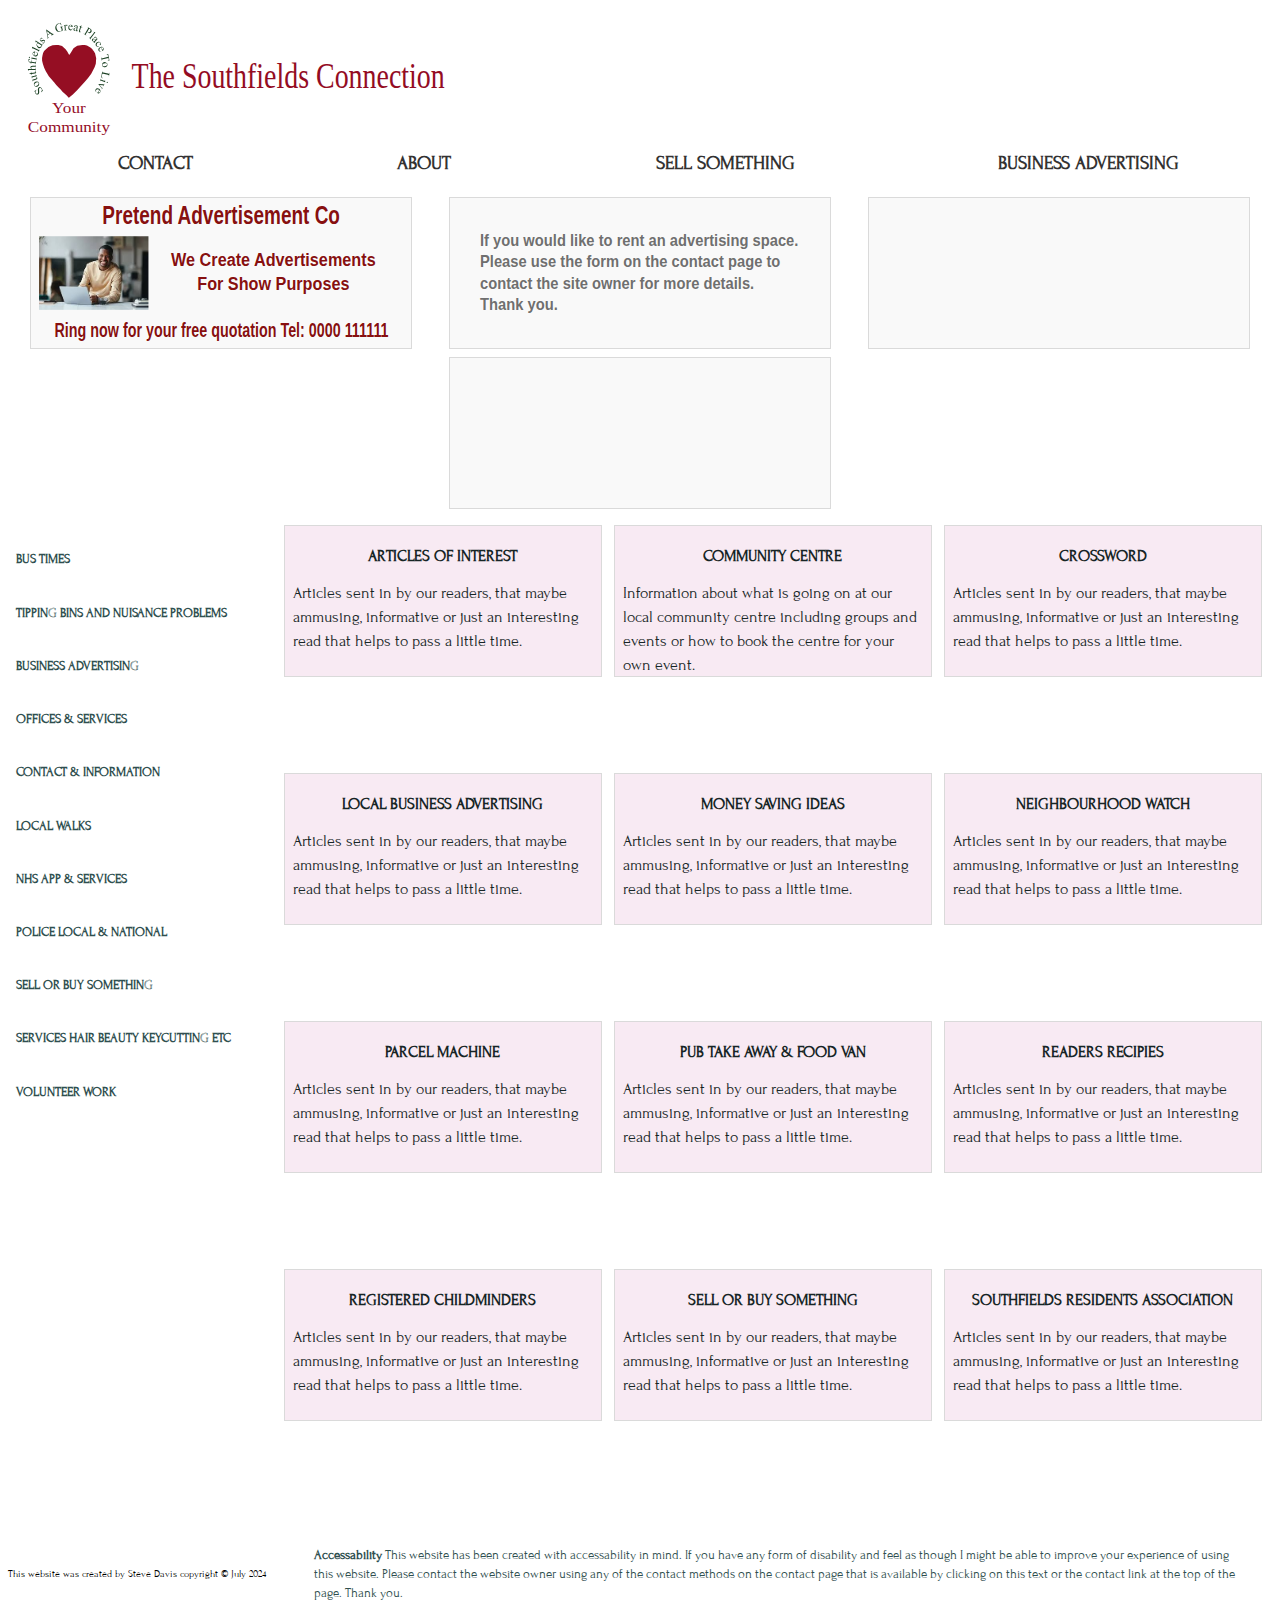
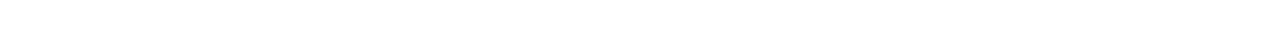
==== commit 080662a6: "update tablet response" ====
--- a/index.html
+++ b/index.html
@@ -48,7 +48,7 @@
         <!-- sidebar -->
         <div class="sideBar" role="presentation">
             <!-- <a href="local.html">ARTICLES OF INTEREST</a> -->
-            <a href="external.html"><h2>TIMETABLES</h2> </a>
+            <a href="external.html"><h2>BUS TIMES</h2> </a>
             <!-- <a href="local.html">COMMUNITY CENTRE GROUPS EVENTS & BOOKINGS</a> -->
             <a href="external.html"><h2>TIPPING BINS AND NUISANCE PROBLEMS</h2> </a>
             <!-- <a href="local.html">CROSSWORD</a> -->
--- a/resources/css/index.css
+++ b/resources/css/index.css
@@ -12,8 +12,8 @@
     display: grid;
     width: 100%;
     height: auto;
-    grid-template-columns: 18% 82%;
-    grid-template-rows: 0.6fr 0.9fr 3fr 1fr;
+    grid-template-columns: 22% 78%;
+    grid-template-rows: 0.6fr 0.9fr 3fr 0.4fr;
 }
 
 header {
@@ -48,20 +48,18 @@
 }
 
 .nav li {
-
     list-style: none;
 }
 
-.link{
+.link {
     text-decoration: none;
 }
 
-.navTxt{
+.navTxt {
     font-size: 1.2rem;
     color: rgb(51, 50, 50);
     transition-property: color;
     transition-duration: 500;
-
 }
 
 .navTxt:hover {
@@ -78,12 +76,13 @@
     flex-wrap: wrap;
     gap: 0.5rem;
     margin-bottom: 1rem;
+    padding: 0 1rem;
 }
 
 .addHolder {
     border: 1px solid rgb(218, 218, 218);
-    width: 350px;
-    height: 125px;
+    width: 380px;
+    height: 150px;
 }
 
 .sideBar {
@@ -95,19 +94,16 @@
     display: flex;
     flex-direction: column;
     padding: 1rem;
-
-
-}
-
-.sideBar a{
+}
+
+.sideBar a {
     text-decoration: none;
 }
 
-.sideBar a h2{
+.sideBar a h2 {
     font-size: 0.8rem;
     font-weight: 700;
     color: darkslategrey;
-    
     padding-bottom: 1rem;
     transition-property: color;
     transition-duration: 500;
@@ -126,30 +122,28 @@
     display: flex;
     justify-content: space-around;
     flex-wrap: wrap;
-   padding-right: 1rem;
-   gap: 0.5rem;
-}
-
-.paddles{
+    padding-right: 1rem;
+    gap: 0.5rem;
+}
+
+.paddles {
     border: 1px solid rgb(218, 218, 218);
-    width: 20%;
-    height: auto;
+    width: 300px;
+    height: 150px;
     padding: 0 0.5rem;
     background-color: #b5147717;
-
-    
-}
-
-.paddles h2{
+}
+
+.paddles h2 {
     font-size: 1rem;
     text-align: center;
     padding-top: 0.5rem;
-    color:rgb(22, 37, 37)
-}
-
-.paddlesBody{
+    color: rgb(22, 37, 37)
+}
+
+.paddlesBody {
     font-size: 1rem;
-    color:rgb(22, 37, 37);
+    color: rgb(22, 37, 37);
     line-height: 1.5;
 }
 
@@ -160,10 +154,8 @@
     grid-column-start: 1;
     grid-column-end: 2;
     display: flex;
-    align-items: last baseline;
+    align-items: center;
     padding-left: 0.5rem;
-
-
 }
 
 .accessHolder {
@@ -185,8 +177,146 @@
     color: darkslategrey;
 }
 
-/* @media only screen and(max-width: 1500px){
-    .addContainer{
-        flex-flow: row wrap;
-    }
-} */+@media only screen and (max-width: 1150px){
+    .container{
+        grid-template-columns: 22% 78%;
+        grid-template-rows: auto auto auto auto;
+        }
+
+        header {
+            /* border: 1px solid red; */
+            grid-row-start: 1;
+            grid-row-end: 2;
+            grid-column-start: 1;
+            grid-column-end: 3;
+           }
+
+        .addContainer {
+            grid-row-start: 2;
+            grid-row-end: 3;
+            grid-column-start: 1;
+            grid-column-end: 3;
+       }
+
+       .sideBar {
+        /* border: 1px solid red; */
+        grid-row-start: 3;
+        grid-row-end: 4;
+        grid-column-start: 1;
+        grid-column-end: 3;
+        display: flex;
+        justify-content: space-around;
+        flex-wrap: wrap;
+        flex-direction: row;
+      }
+
+      .sideBar a{
+        padding-right: 1rem;
+      }
+
+      .paddlesContainer {
+        /* border: 1px solid red; */
+        grid-row-start: 4;
+        grid-row-end: 5;
+        grid-column-start: 1;
+        grid-column-end: 3;
+     
+    }
+
+    .footer {
+        /* border: 1px solid red; */
+        grid-row-start: 5;
+        grid-row-end: 6;
+        grid-column-start: 1;
+        grid-column-end: 2;
+    }
+
+    .accessHolder {
+        /* border: 1px solid red; */
+        grid-row-start: 5;
+        grid-row-end: 6;
+        grid-column-start: 2;
+        grid-column-end: 3;
+      
+    }
+}
+
+@media only screen and (max-width: 750px){
+    .container{
+    grid-template-columns: 1fr;
+    grid-template-rows: auto auto auto auto auto auto;
+    }
+
+    header {
+        /* border: 1px solid red; */
+        grid-row-start: 1;
+        grid-row-end: 2;
+        grid-column-start: 1;
+        grid-column-end: 2;
+    }
+
+    .nav{
+        flex-direction: column;
+    }
+
+    .addContainer {
+        grid-row-start: 2;
+        grid-row-end: 3;
+        grid-column-start: 1;
+        grid-column-end: 2;
+        display: flex;
+        gap: 0.5rem;
+        margin: 1rem 0;
+    }
+
+    .sideBar {
+        /* border: 1px solid red; */
+        grid-row-start: 3;
+        grid-row-end: 4;
+        grid-column-start: 1;
+        grid-column-end: 2;
+        display: flex;
+        flex-direction: column;
+        padding-left: 5rem;
+    }
+
+    .paddlesContainer {
+        /* border: 1px solid red; */
+        grid-row-start: 4;
+        grid-row-end: 5;
+        grid-column-start: 1;
+        grid-column-end: 2;
+        display: flex;
+        justify-content: space-around;
+        flex-wrap: wrap;
+        gap: 0.5rem;
+        margin-bottom: 1rem;
+        padding-left: 1rem;
+        padding-right: 1rem;
+    }
+
+    .paddles{
+        width: auto;
+    }
+
+    .accessHolder {
+        /* border: 1px solid red; */
+        grid-row-start: 5;
+        grid-row-end: 6;
+        grid-column-start: 1;
+        grid-column-end: 2;
+        display: flex;
+        align-items: center;
+    }
+
+    .footer {
+        /* border: 1px solid red; */
+        grid-row-start: 6;
+        grid-row-end: 7;
+        grid-column-start: 1;
+        grid-column-end: 2;
+        display: flex;
+        justify-content: center;
+        margin-bottom: 1rem;
+    }
+}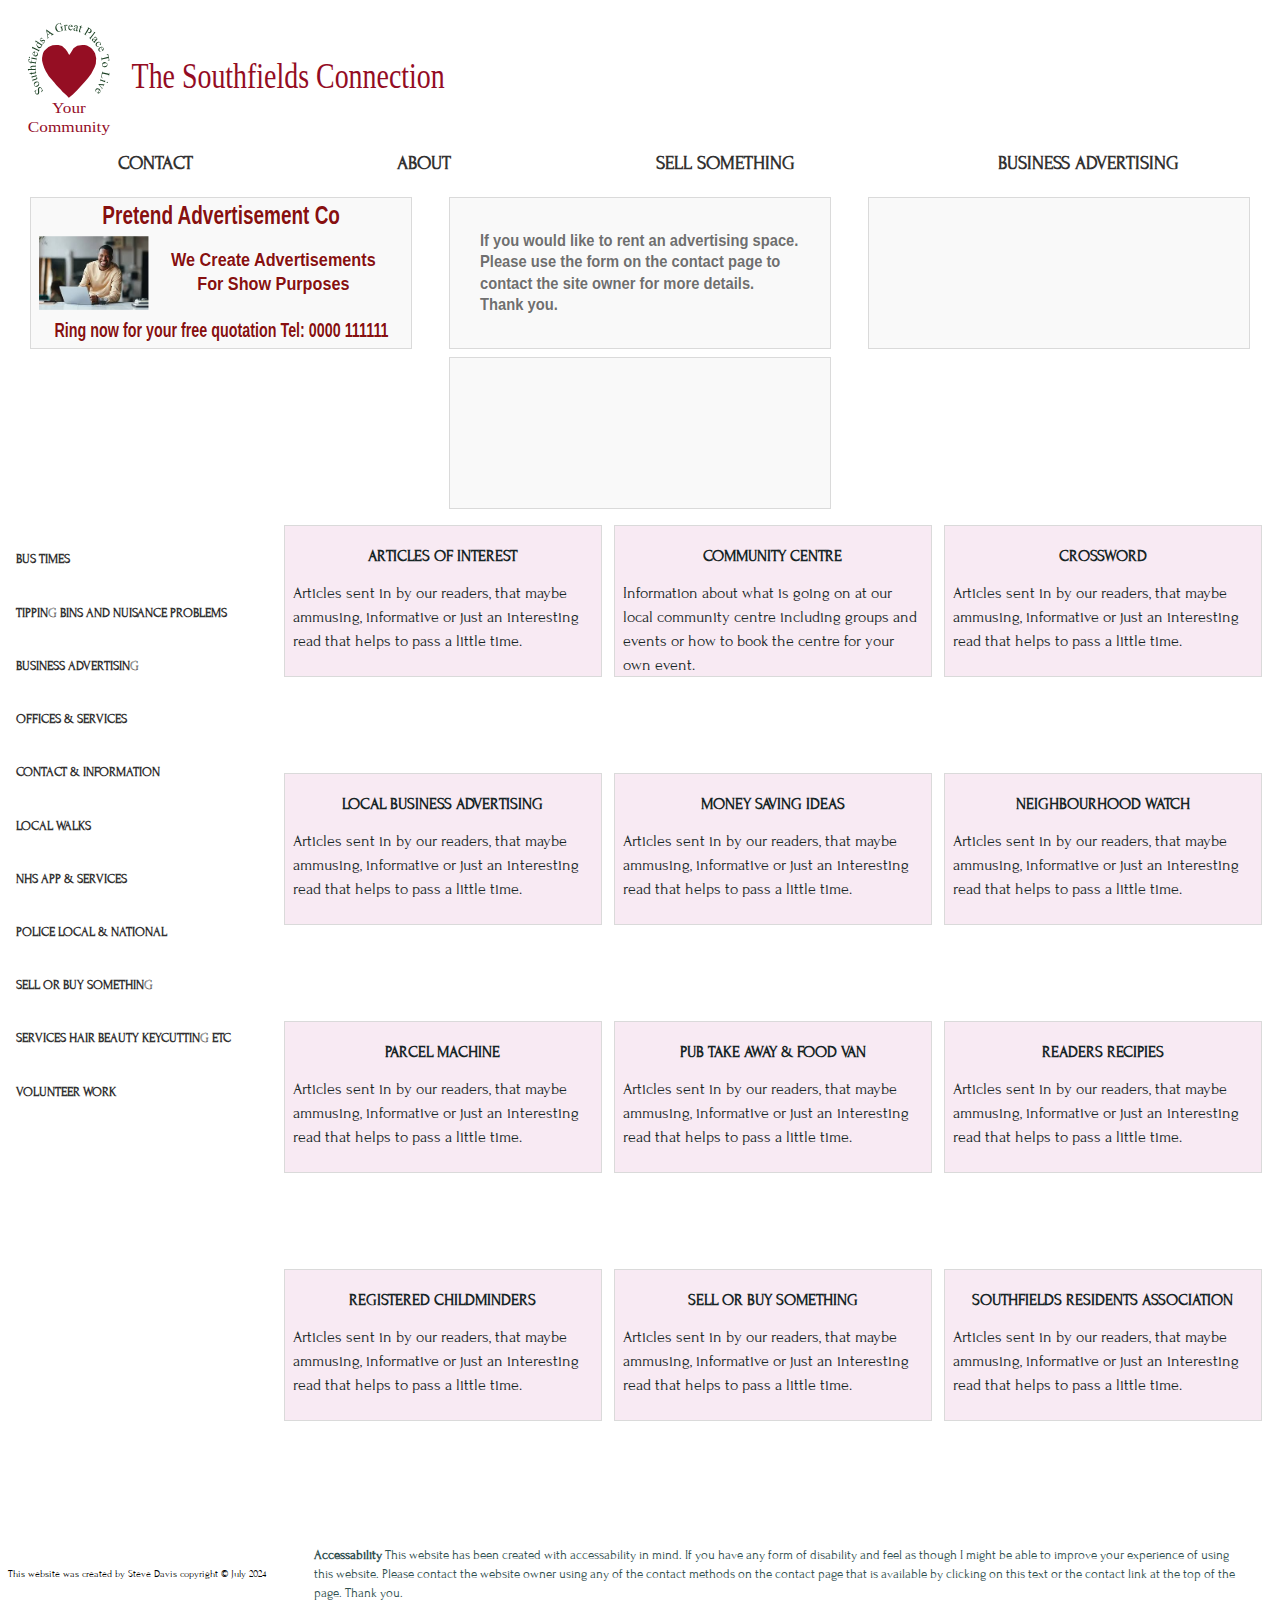
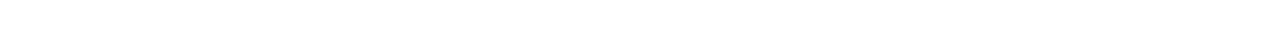
==== commit d151ab80: "updated about link" ====
--- a/index.html
+++ b/index.html
@@ -33,7 +33,7 @@
                     <a class="link" href="aboutAndContact.html"><h1 class="navTxt">CONTACT</h1></a>
                 </li>
                 <li>
-                    <a class="link" href="aboutAndContact.html"><h1 class="navTxt">ABOUT</h1></a>
+                    <a class="link" href="about.html"><h1 class="navTxt">ABOUT</h1></a>
                 </li>
                 <li>
                     <a class="link" href="local.html"><h1 class="navTxt">SELL SOMETHING</h1></a>
--- a/resources/css/index.css
+++ b/resources/css/index.css
@@ -103,7 +103,7 @@
 .sideBar a h2 {
     font-size: 0.8rem;
     font-weight: 700;
-    color: darkslategrey;
+    color: rgb(51, 50, 50);
     padding-bottom: 1rem;
     transition-property: color;
     transition-duration: 500;
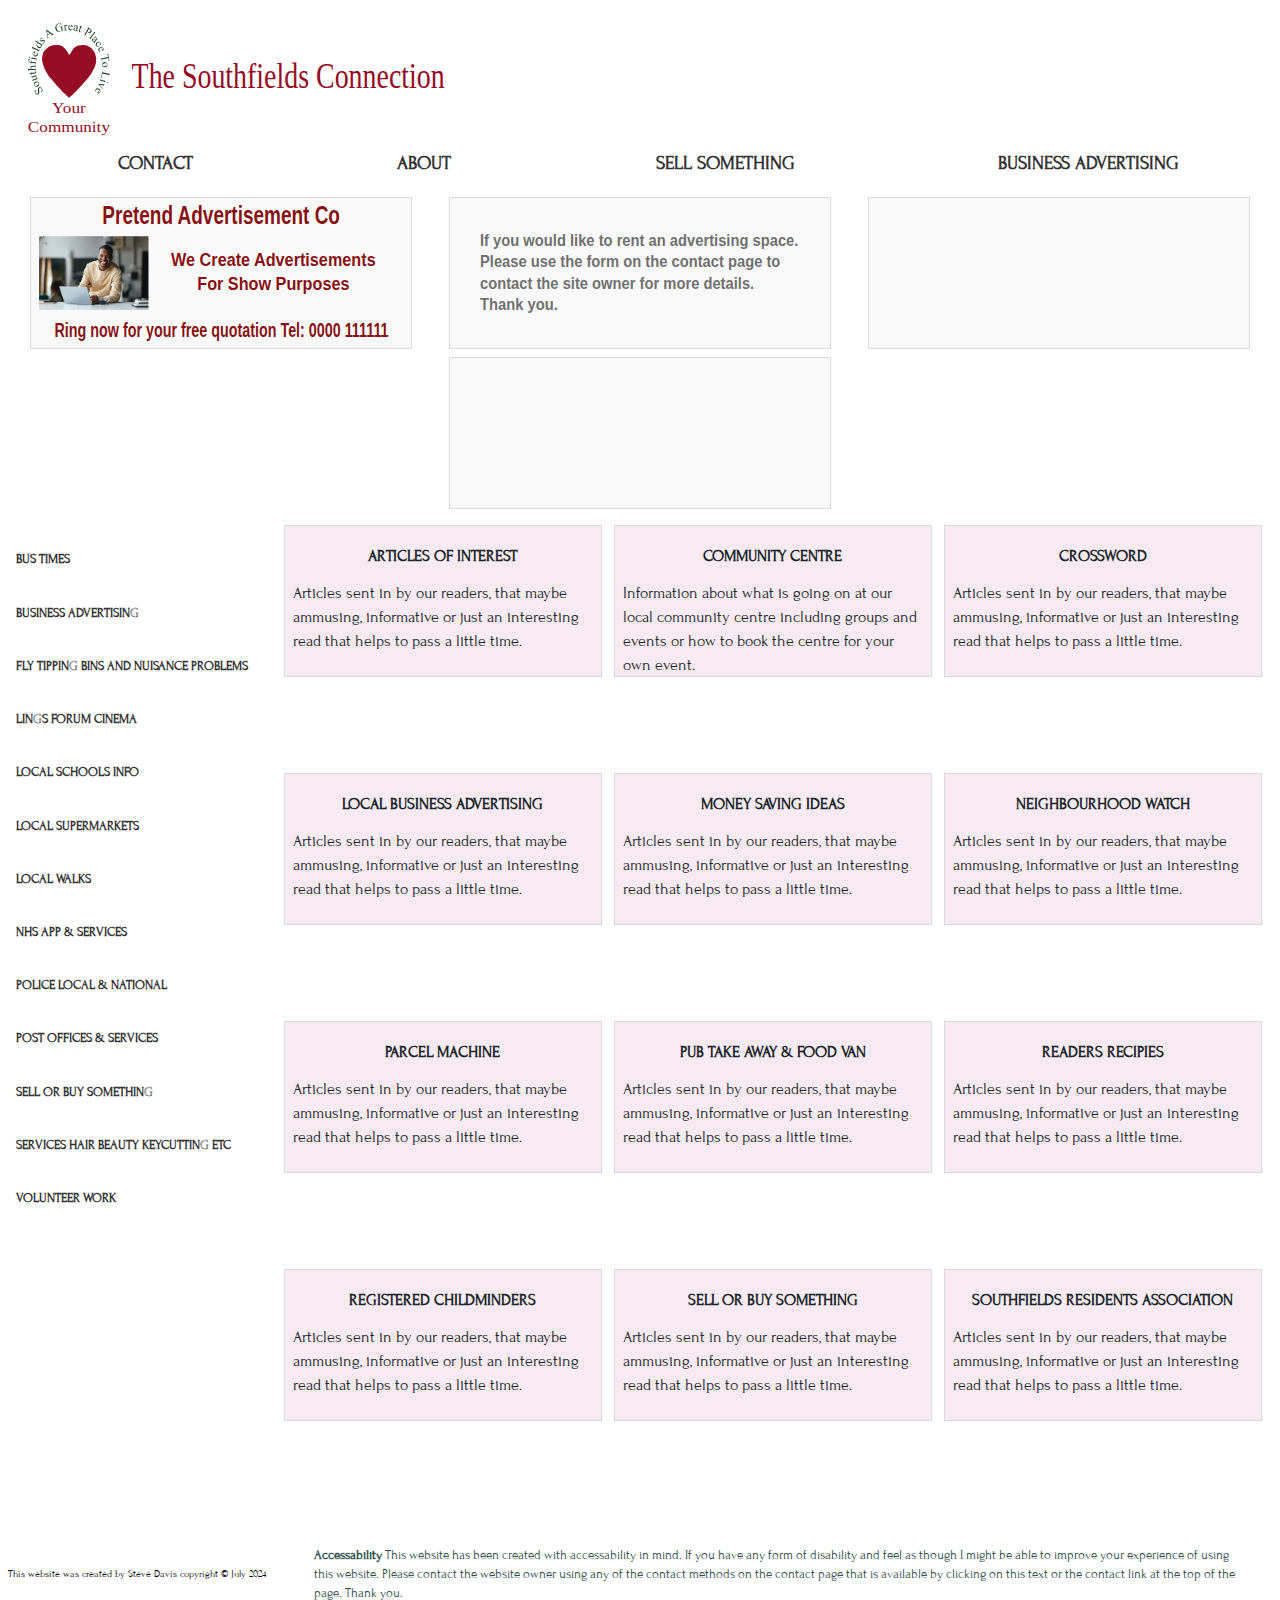
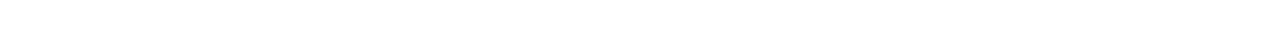
==== commit d8a0c7f5: "updated about link" ====
--- a/index.html
+++ b/index.html
@@ -30,7 +30,7 @@
         <nav class="navigation">
             <ul class="nav">
                 <li>
-                    <a class="link" href="aboutAndContact.html"><h1 class="navTxt">CONTACT</h1></a>
+                    <a class="link" href="contact.html"><h1 class="navTxt">CONTACT</h1></a>
                 </li>
                 <li>
                     <a class="link" href="about.html"><h1 class="navTxt">ABOUT</h1></a>
@@ -47,27 +47,17 @@
         <!-- love your community -->
         <!-- sidebar -->
         <div class="sideBar" role="presentation">
-            <!-- <a href="local.html">ARTICLES OF INTEREST</a> -->
             <a href="external.html"><h2>BUS TIMES</h2> </a>
-            <!-- <a href="local.html">COMMUNITY CENTRE GROUPS EVENTS & BOOKINGS</a> -->
-            <a href="external.html"><h2>TIPPING BINS AND NUISANCE PROBLEMS</h2> </a>
-            <!-- <a href="local.html">CROSSWORD</a> -->
-            <!-- <a href="local.html">MONEY SAVING IDEAS</a> -->
             <a href="businessAdvertising.html"><h2>BUSINESS ADVERTISING</h2> </a>
-            <a href="external.html"><h2>OFFICES & SERVICES</h2> </a>
-            <a href="external.html"><h2>CONTACT & INFORMATION</h2> </a>
-            <a href="external.html"><h2>LOCAL WALKS</h2> </a>
-            <a href="external.html"></a>
-            <!-- <a href="local.html">NEIGHBOURHOOD WATCH</a> -->
+            <a href="external.html"><h2>FLY TIPPING BINS AND NUISANCE PROBLEMS</h2> </a>
+            <a href="external.html"><h2>LINGS FORUM CINEMA</h2></a>
+            <a href="external.html"><h2>LOCAL SCHOOLS INFO</h2></a>
+            <a href="external.html"><h2>LOCAL SUPERMARKETS</h2></a>
+            <a href="external.html"><h2>LOCAL WALKS</h2></a>
             <a href="external.html"><h2>NHS APP & SERVICES</h2> </a>
             <a href="external.html"><h2>POLICE LOCAL & NATIONAL</h2></a>
-            <!-- <a href="local.html">POST MACHINE INSTRUCTIONS FOR USE</a> -->
-            <!-- <a href="local.html">PUB TAKE AWAY & VAN</a> -->
-            <!-- <a href="local.html">READERS RECIPIES</a> -->
-            <!-- <a href="local.html">REGISTERED CHILDMINDERS</a> -->
+            <a href="external.html"><h2>POST OFFICES & SERVICES</h2> </a>
             <a href="secondHand.html"><h2>SELL OR BUY SOMETHING</h2></a>
-            <!-- <a href="local.html">SOUTHFIELDS PARK</a> -->
-            <!-- <a href="local.html">SOUTHFIELDS RESIDENTS ASSOCIATION</a> -->
             <a href="external.html"><h2>SERVICES HAIR BEAUTY KEYCUTTING ETC</h2> </a>
             <a href="external.html"><h2>VOLUNTEER WORK</h2></a>
         </div>
@@ -103,12 +93,11 @@
             <p class="copyright">This website was created by Steve Davis copyright &#169; July 2024</p>
         </footer>
         <div class="accessHolder">
-            <a href="aboutAndContact.html" class="access">
+            <a href="contact.html" class="access">
                 <strong>Accessability</strong> This website has been created with accessability in mind. If you have any
                 form of disability and feel as though I might be able to improve your experience of using this website.
                 Please contact the website owner using any of the contact methods on the contact page that is available
-                by clicking on this text or the contact link at the top of the page. Thank you.
-            </a>
+                by clicking on this text or the contact link at the top of the page. Thank you.</a>
         </div>
         
         
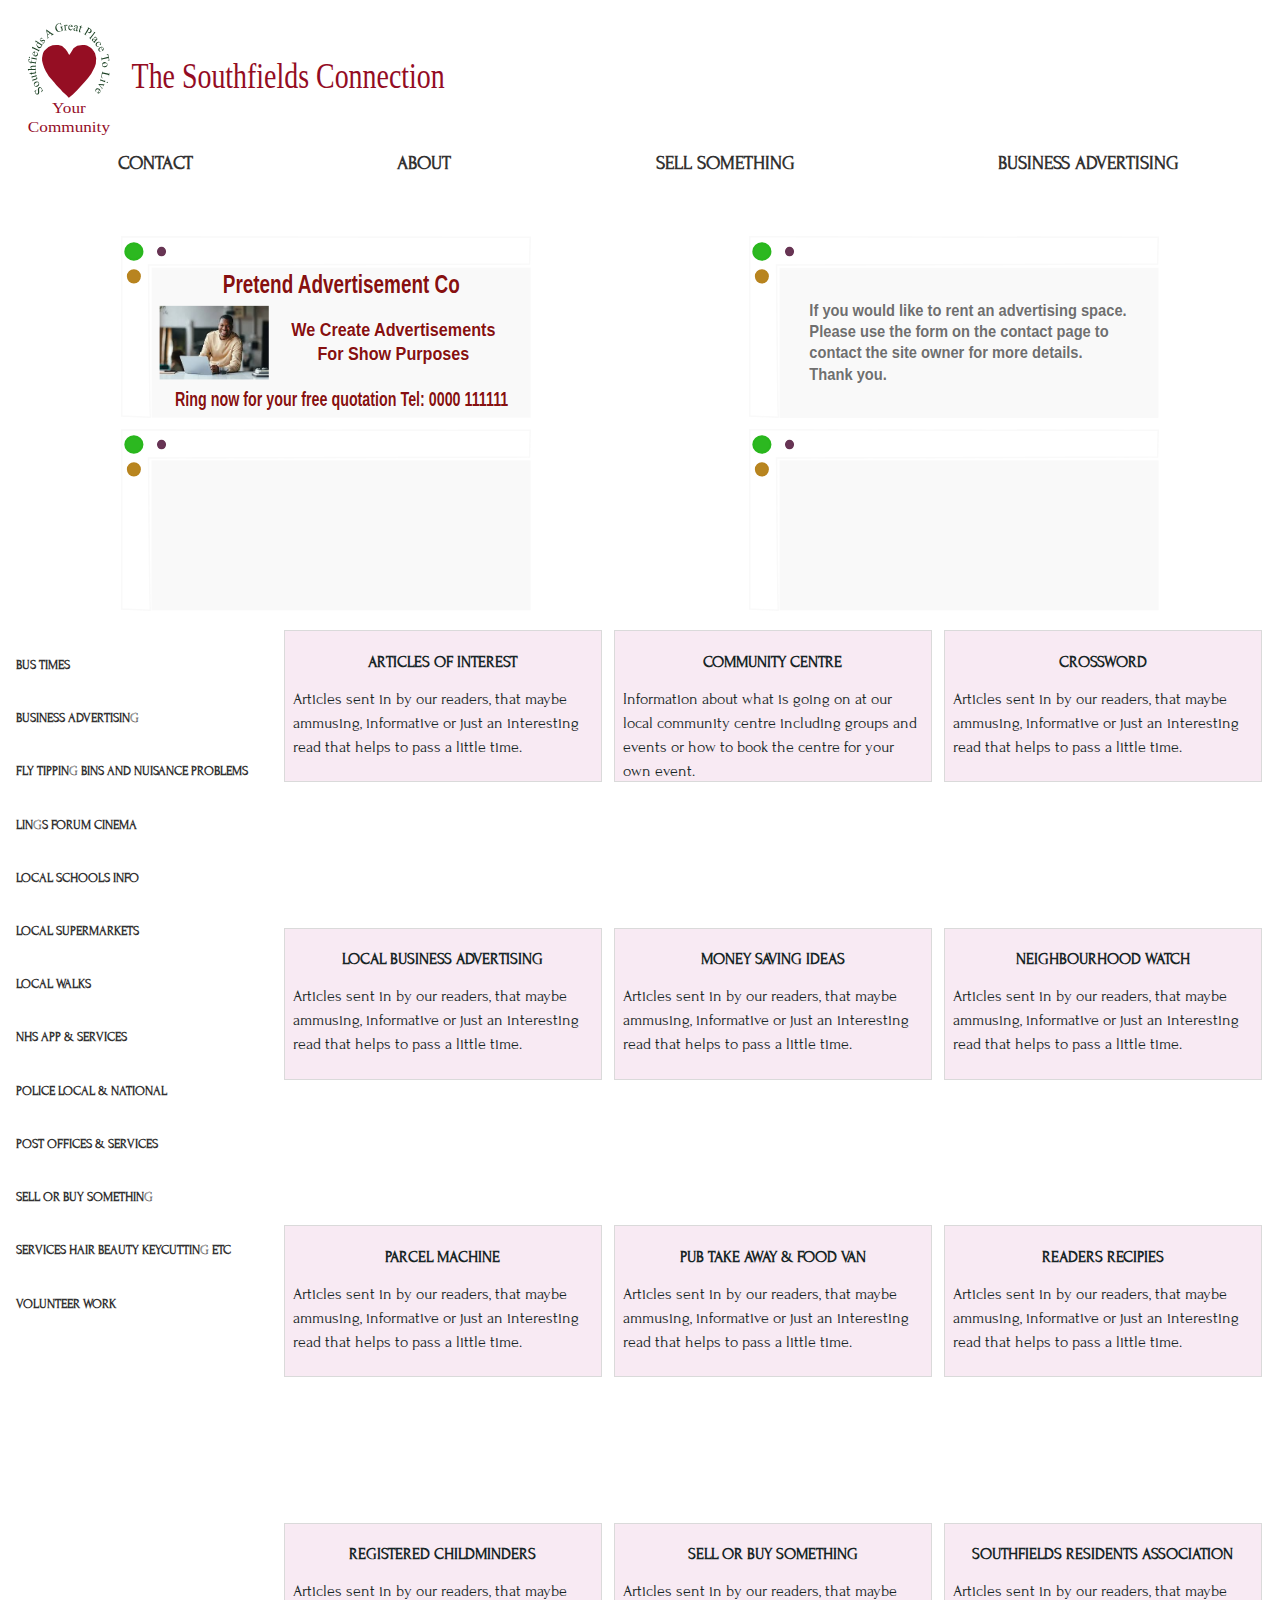
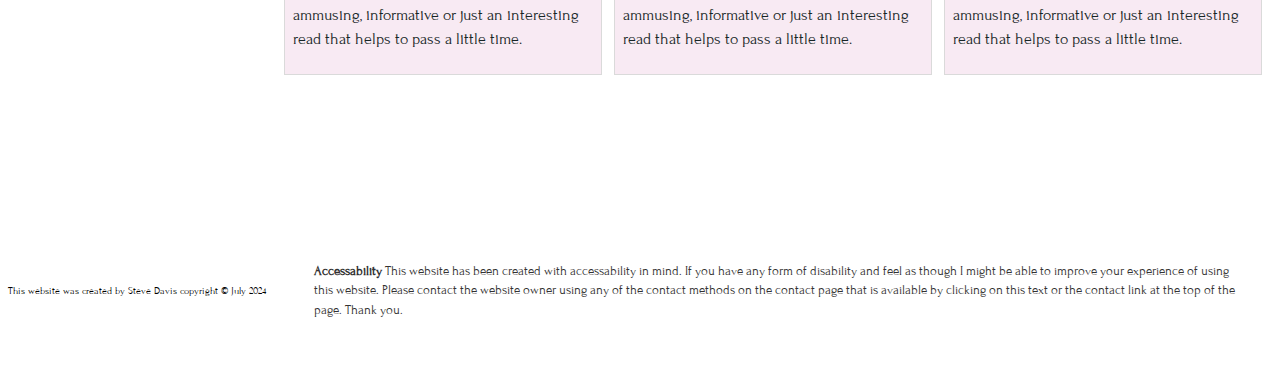
==== commit 681f747e: "finished about page" ====
--- a/index.html
+++ b/index.html
@@ -81,10 +81,10 @@
 
         
         <section class="addContainer">
-            <div class="addHolder addHolder1"><img src="resources/images/dummyAd.svg" alt="Dummy advert for show purposes."/></div>
-            <div class="addHolder addHolder2"><img src="resources/images/dummyAdBlock.svg" alt="Dummy advert for show purposes."/></div>
-            <div class="addHolder addHolder3"><img src="resources/images/dummyBlankAd.svg" alt="Dummy advert for show purposes."/></div>
-            <div class="addHolder addHolder4"><img src="resources/images/dummyBlankAd.svg" alt="Dummy advert for show purposes."/></div>
+            <div class="addHolder addHolder1"><img src="resources/images/pretendAd.svg" alt="Dummy advert for show purposes."/></div>
+            <div class="addHolder addHolder2"><img src="resources/images/adRentTxt.svg" alt="Dummy advert for show purposes."/></div>
+            <div class="addHolder addHolder3"><img src="resources/images/adBlank.svg" alt="Dummy advert for show purposes."/></div>
+            <div class="addHolder addHolder4"><img src="resources/images/adBlank.svg" alt="Dummy advert for show purposes."/></div>
         </section>
       
         
--- a/resources/css/index.css
+++ b/resources/css/index.css
@@ -30,15 +30,6 @@
     min-width: 30%;
 }
 
-.navigation {
-    /* border: 1px solid red; */
-    /* grid-row-start: 2;
-    grid-row-end: 3;
-    grid-column-start: 2;
-    grid-column-end: 3; */
-
-}
-
 .nav {
     display: flex;
     align-items: center;
@@ -77,12 +68,6 @@
     gap: 0.5rem;
     margin-bottom: 1rem;
     padding: 0 1rem;
-}
-
-.addHolder {
-    border: 1px solid rgb(218, 218, 218);
-    width: 380px;
-    height: 150px;
 }
 
 .sideBar {
@@ -138,7 +123,7 @@
     font-size: 1rem;
     text-align: center;
     padding-top: 0.5rem;
-    color: rgb(22, 37, 37)
+    color: rgb(22, 37, 37);
 }
 
 .paddlesBody {
@@ -174,7 +159,13 @@
     text-decoration: none;
     color: rgb(51, 50, 50);
     line-height: 1.5;
-    color: darkslategrey;
+    transition-duration: 500;
+    transition-property: color;
+   
+}
+
+.access:hover{
+    color: rgb(182, 3, 3);
 }
 
 @media only screen and (max-width: 1150px){
@@ -229,6 +220,7 @@
         grid-row-end: 6;
         grid-column-start: 1;
         grid-column-end: 2;
+        padding-top: 1rem;
     }
 
     .accessHolder {
@@ -237,6 +229,7 @@
         grid-row-end: 6;
         grid-column-start: 2;
         grid-column-end: 3;
+        padding-top: 1rem;
       
     }
 }
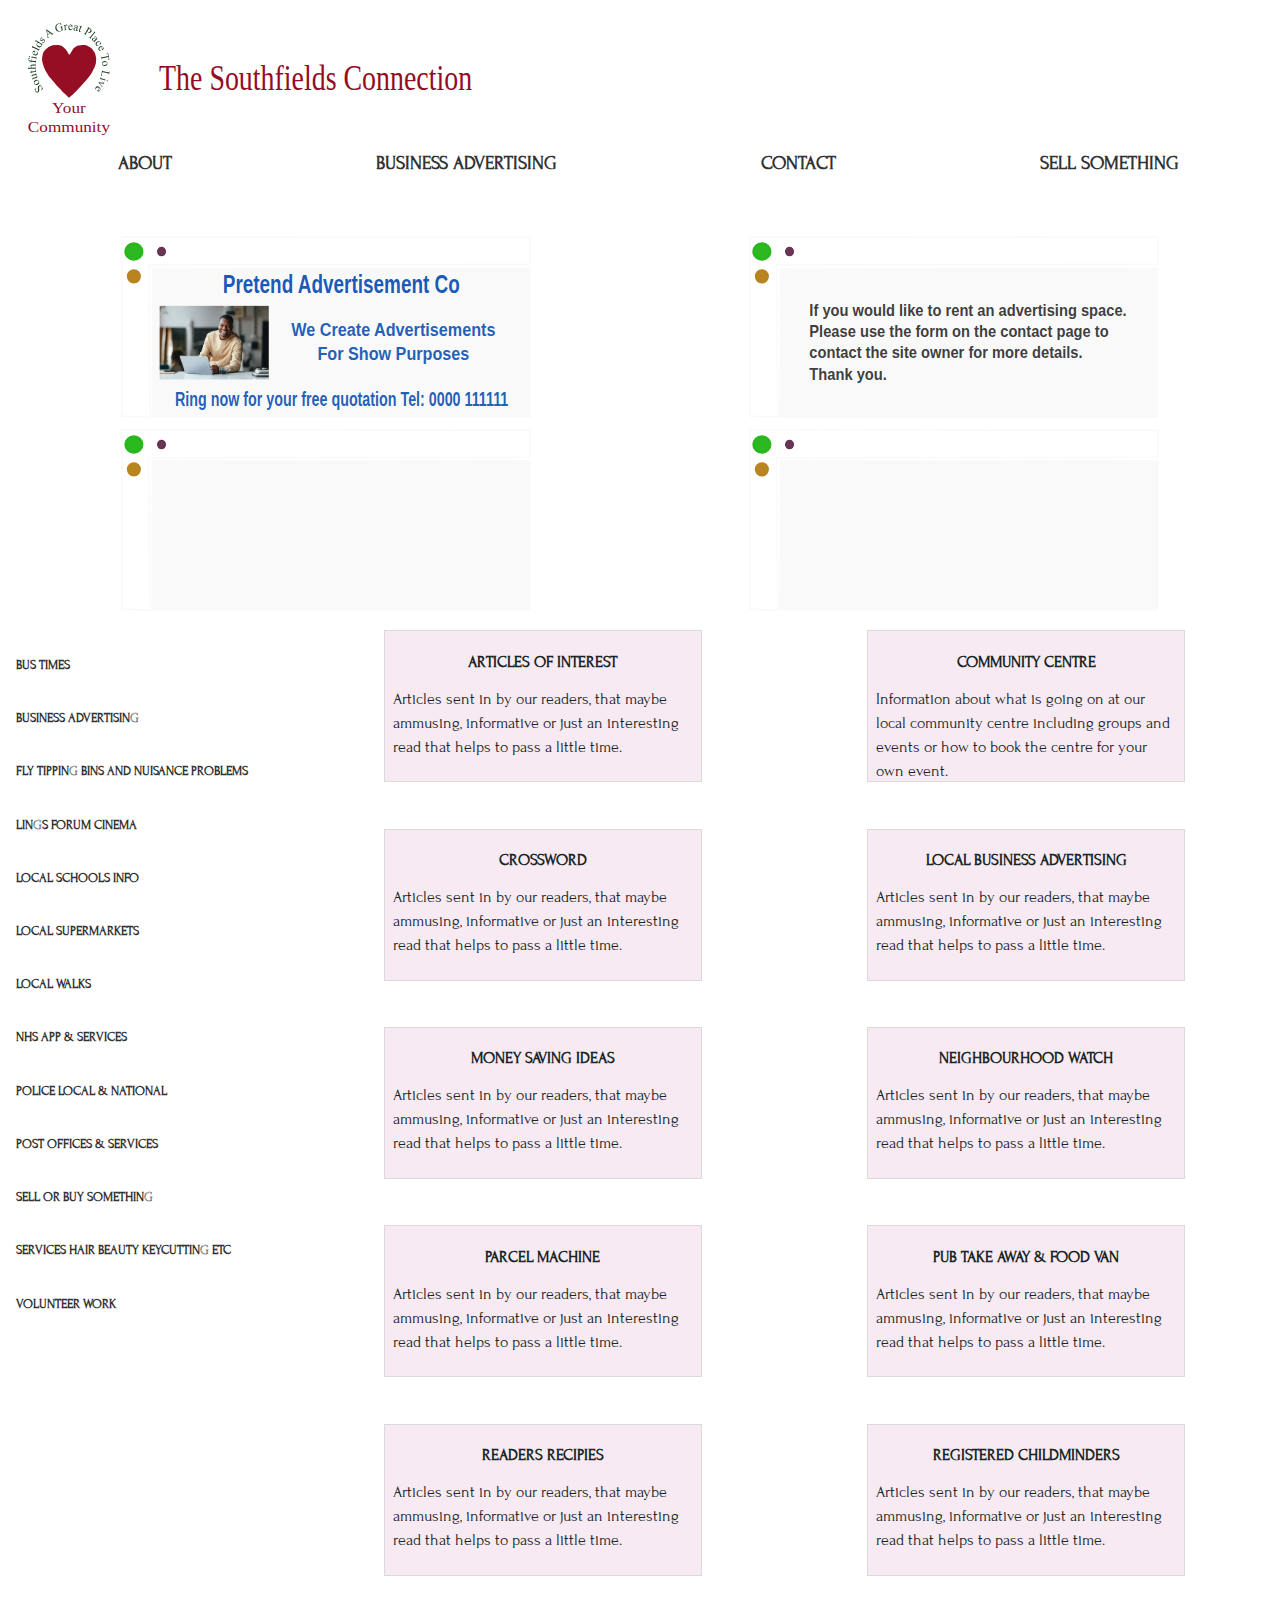
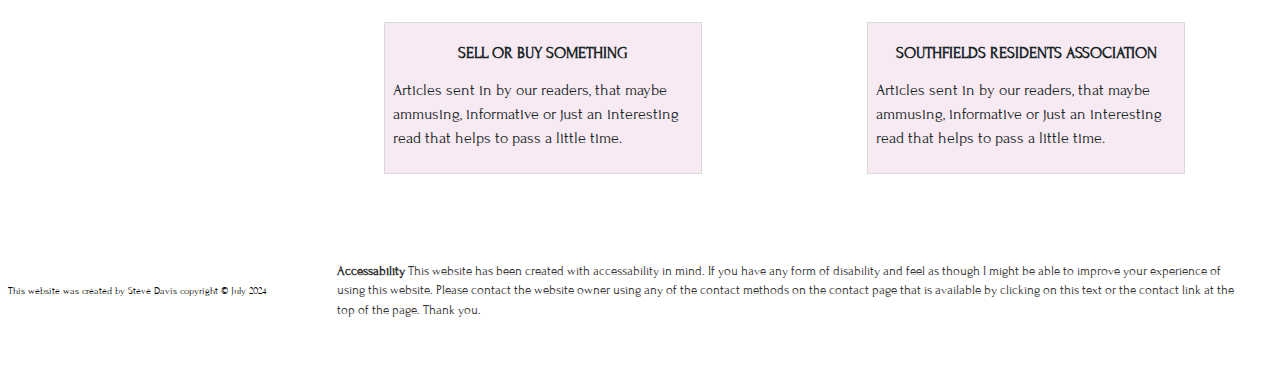
==== commit 93b0ffbc: "update of all files 09-08-24" ====
--- a/index.html
+++ b/index.html
@@ -30,17 +30,18 @@
         <nav class="navigation">
             <ul class="nav">
                 <li>
-                    <a class="link" href="contact.html"><h1 class="navTxt">CONTACT</h1></a>
+                    <a class="link" href="about.html"><h1 class="navTxt">ABOUT</h1></a>
                 </li>
                 <li>
-                    <a class="link" href="about.html"><h1 class="navTxt">ABOUT</h1></a>
+                    <a class="link" href="secondHand.html"><h1 class="navTxt">BUSINESS ADVERTISING</h1></a>
+                </li>
+                <li>
+                    <a class="link" href="contact.html"><h1 class="navTxt">CONTACT</h1></a>
                 </li>
                 <li>
                     <a class="link" href="local.html"><h1 class="navTxt">SELL SOMETHING</h1></a>
                 </li>
-                <li>
-                    <a class="link" href="secondHand.html"><h1 class="navTxt">BUSINESS ADVERTISING</h1></a>
-                </li>
+                
             </ul>
         </nav>
         </header>
--- a/resources/css/index.css
+++ b/resources/css/index.css
@@ -4,15 +4,15 @@
     padding: 0;
     font-size: 62.5%;
     height: auto;
-    width: 100%;
+    width: 100vw;
     font-family: "Forum", serif;
 }
 
 .container {
     display: grid;
-    width: 100%;
+    width: 100vw;
     height: auto;
-    grid-template-columns: 22% 78%;
+    grid-template-columns: 1fr 3.2fr;
     grid-template-rows: 0.6fr 0.9fr 3fr 0.4fr;
 }
 
@@ -24,10 +24,6 @@
     grid-column-end: 3;
     padding-left: 1rem;
     padding-top: 1rem;
-}
-
-header img {
-    min-width: 30%;
 }
 
 .nav {
@@ -170,7 +166,7 @@
 
 @media only screen and (max-width: 1150px){
     .container{
-        grid-template-columns: 22% 78%;
+        grid-template-columns: 1fr 3.2fr;
         grid-template-rows: auto auto auto auto;
         }
 
@@ -235,6 +231,13 @@
 }
 
 @media only screen and (max-width: 750px){
+    /* * {
+        outline: 1px solid red;
+      } */
+    .body{
+        width: 100vw;
+        height: auto;
+    }
     .container{
     grid-template-columns: 1fr;
     grid-template-rows: auto auto auto auto auto auto;
@@ -248,6 +251,11 @@
         grid-column-end: 2;
     }
 
+    header img{
+        width: 90vw;
+        
+    }
+
     .nav{
         flex-direction: column;
     }
@@ -262,6 +270,10 @@
         margin: 1rem 0;
     }
 
+    .addHolder img{
+        width: 90vw;
+    }
+
     .sideBar {
         /* border: 1px solid red; */
         grid-row-start: 3;
@@ -270,7 +282,12 @@
         grid-column-end: 2;
         display: flex;
         flex-direction: column;
-        padding-left: 5rem;
+        /* padding-left: 2rem; */
+        width: 90vw;
+    }
+
+    .sideBar a{
+        width: 90vw;
     }
 
     .paddlesContainer {
@@ -286,10 +303,12 @@
         margin-bottom: 1rem;
         padding-left: 1rem;
         padding-right: 1rem;
+        width: 90vw;
+        
     }
 
     .paddles{
-        width: auto;
+        width: 90vw;
     }
 
     .accessHolder {
@@ -312,4 +331,5 @@
         justify-content: center;
         margin-bottom: 1rem;
     }
-}+}
+
